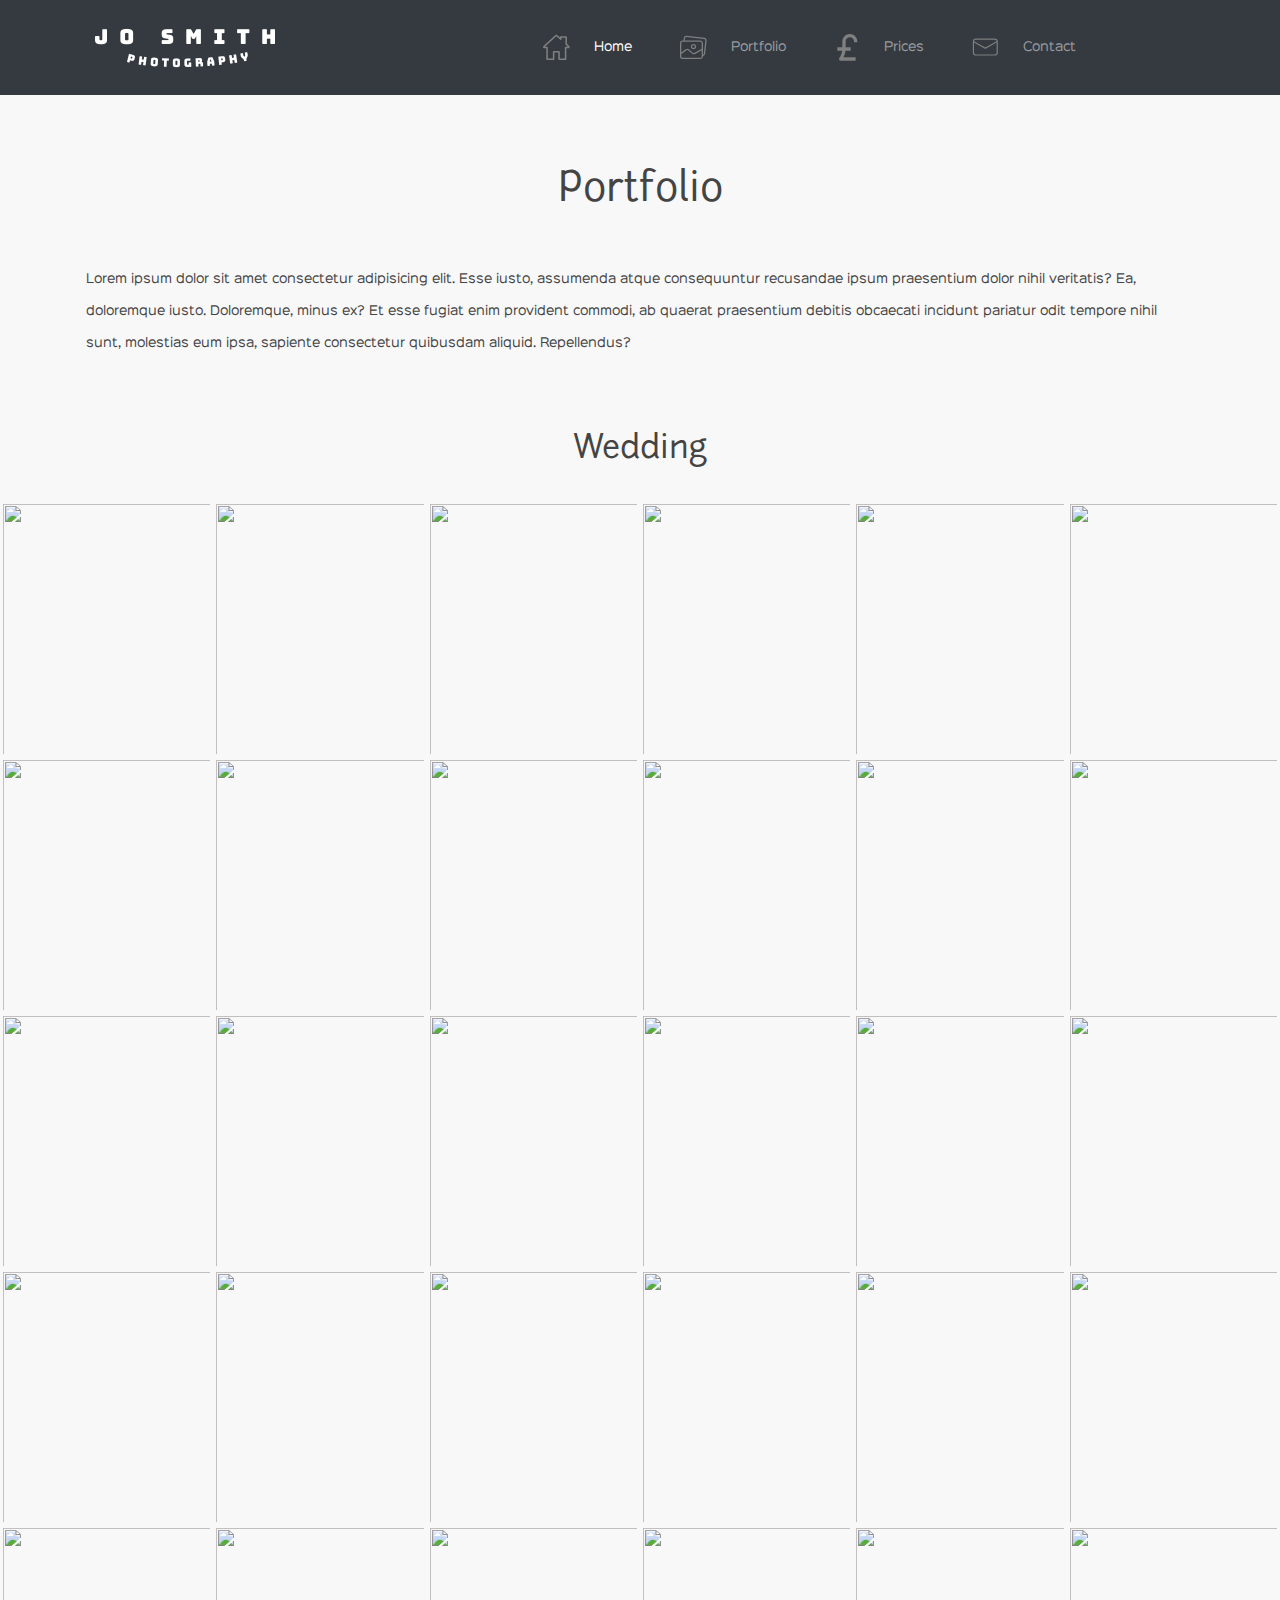
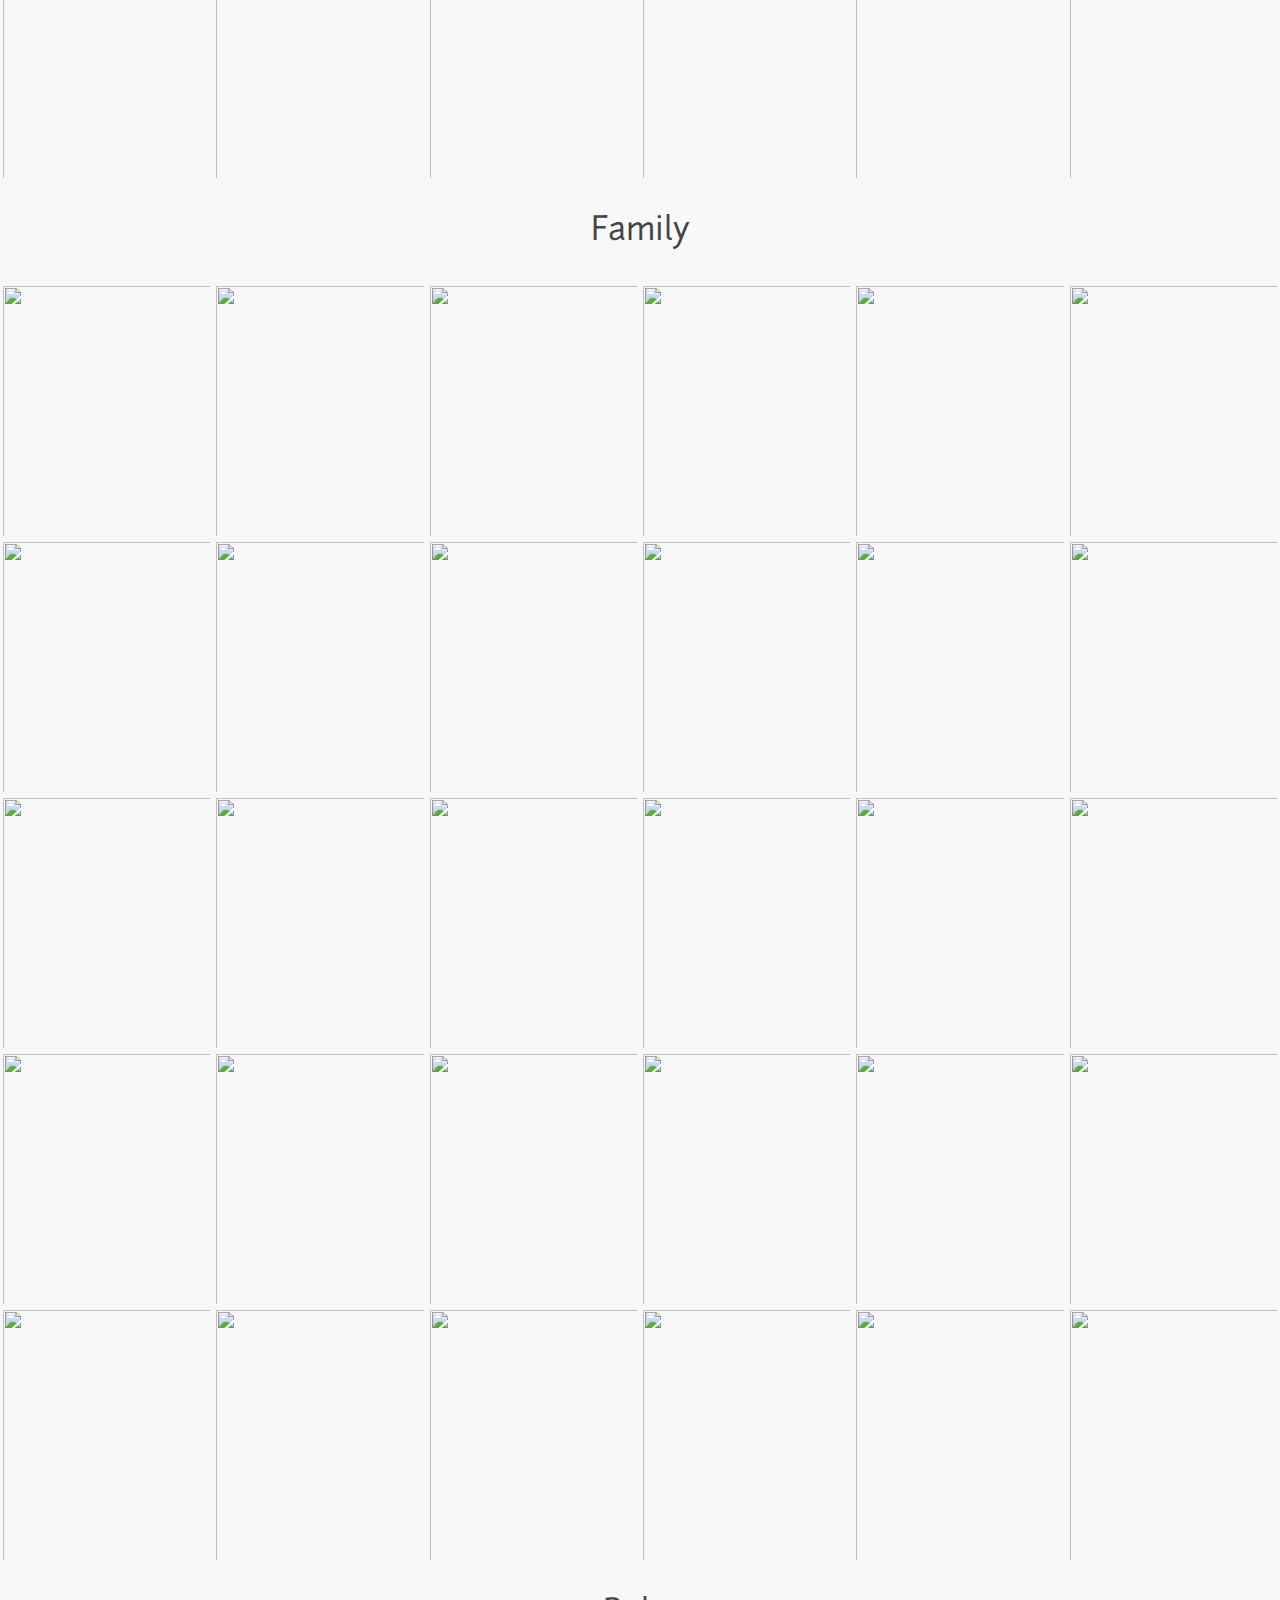
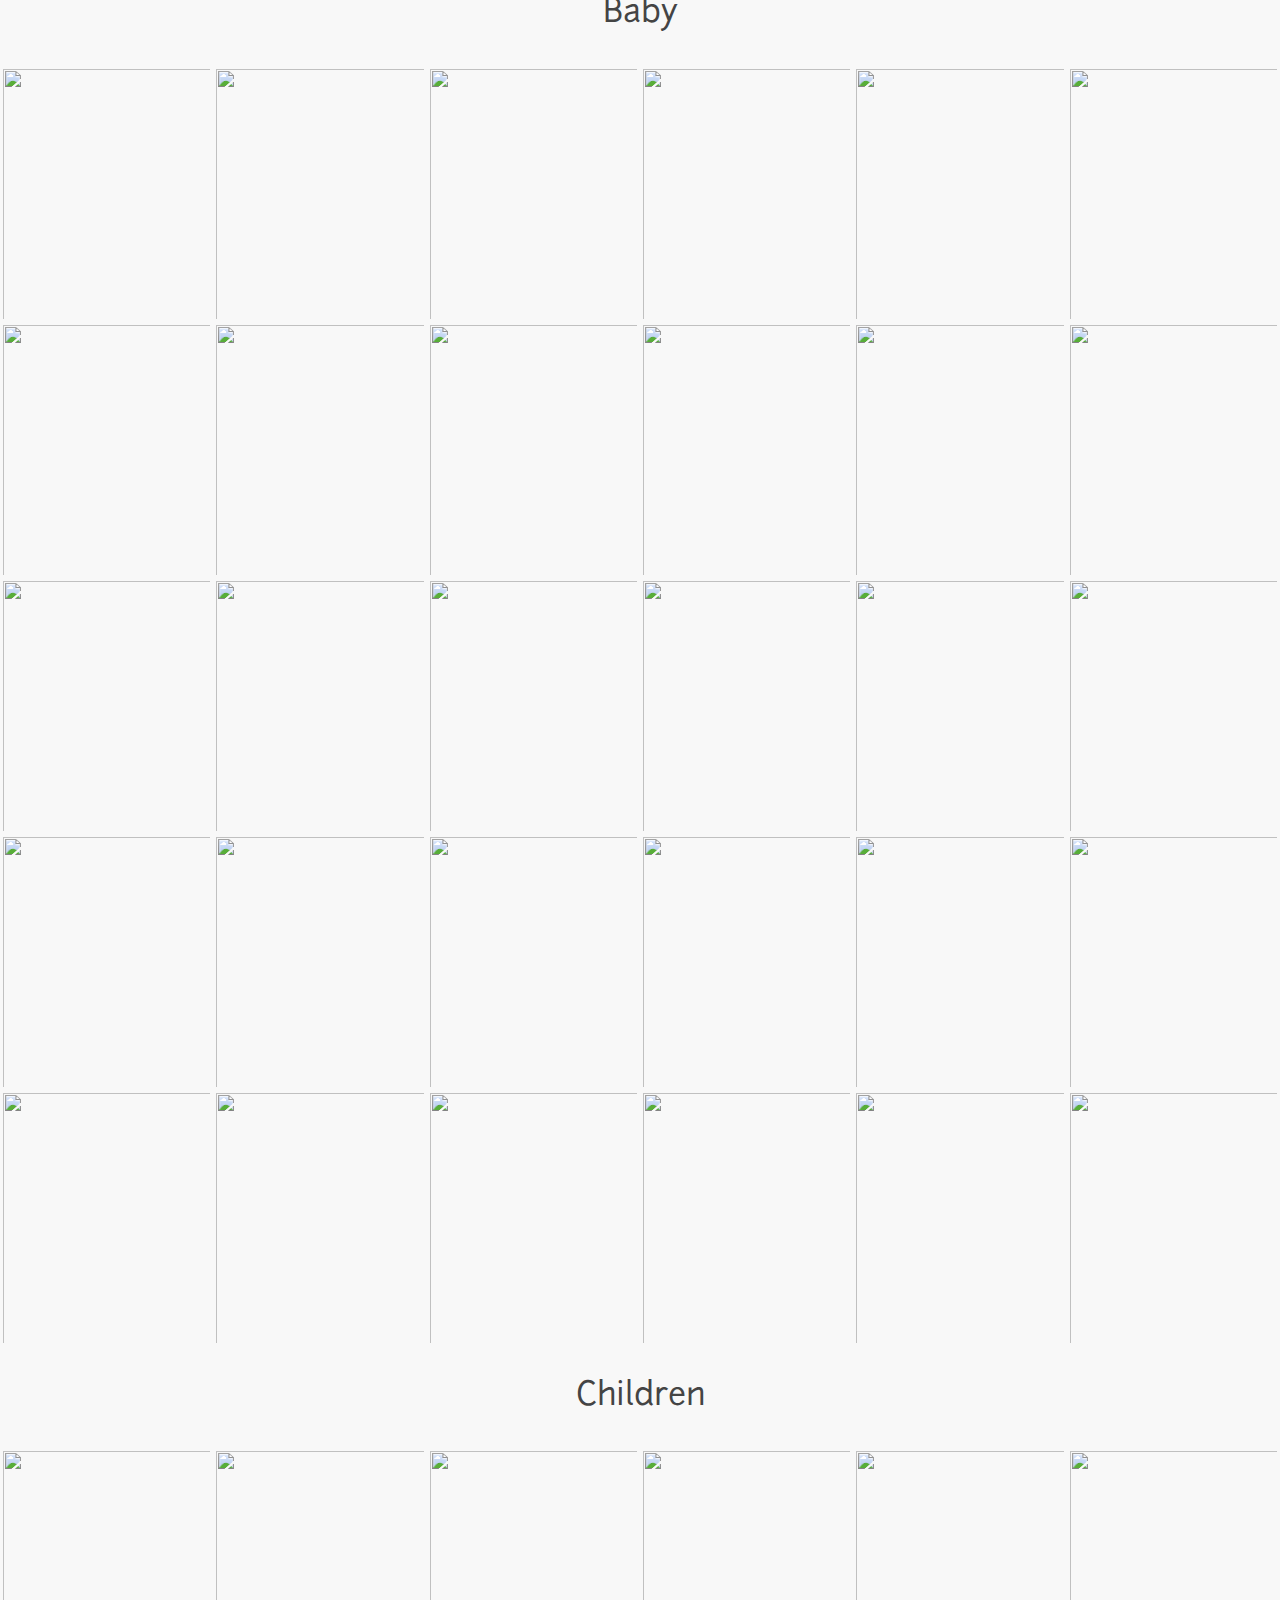
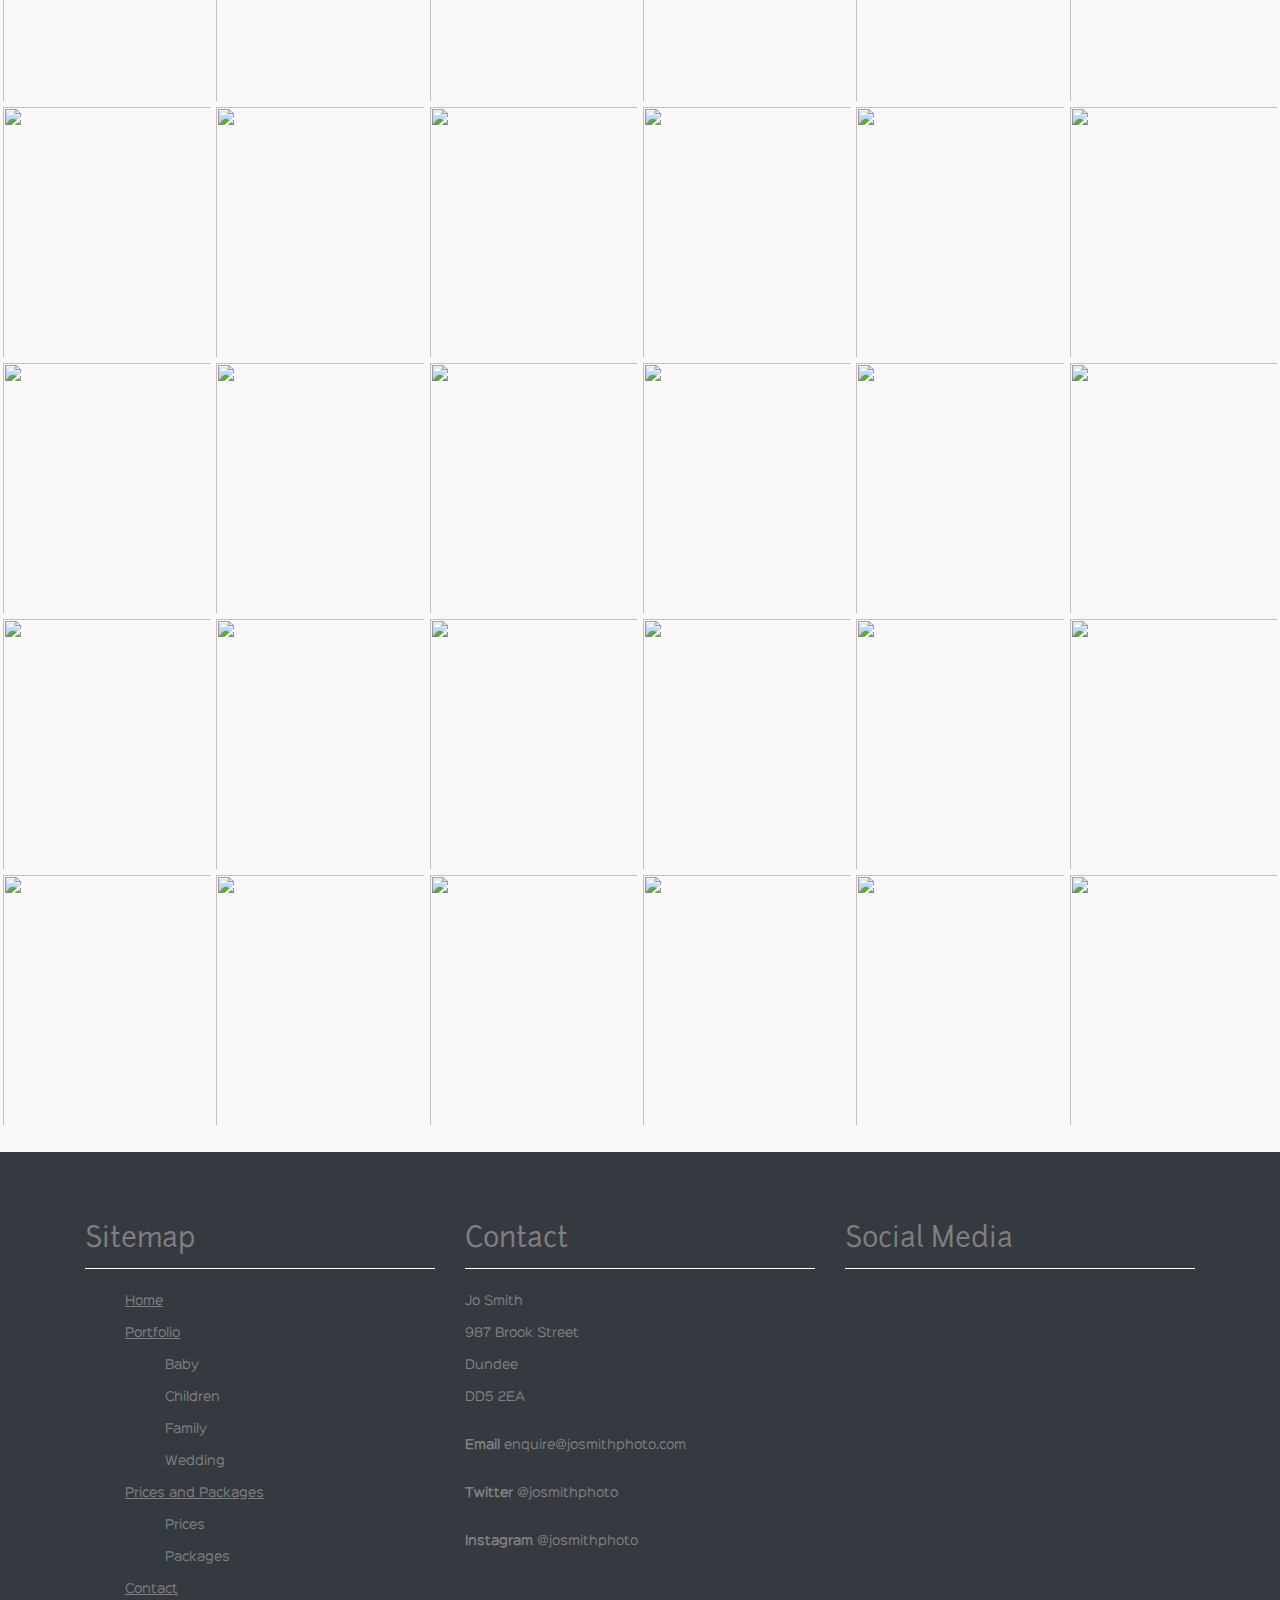
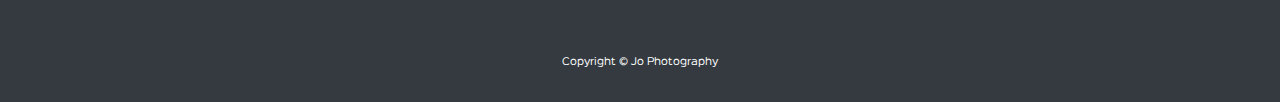
==== portfolio.html @ e22540ea "Add files via upload" ====
<!doctype html>
<html lang="en">

<head>
    <title>Title</title>
    <!-- Required meta tags -->
    <meta charset="utf-8">
    <meta name="viewport" content="width=device-width, initial-scale=1, shrink-to-fit=no">



    <!-- Font Awesome -->

    <!-- Place your kit's code here -->
    <script src="https://kit.fontawesome.com/e9a3241e33.js" crossorigin="anonymous"></script>
    <link rel="stylesheet" href="https://cdnjs.cloudflare.com/ajax/libs/font-awesome/4.7.0/css/font-awesome.min.css">

    <link rel="stylesheet" href="https://maxcdn.bootstrapcdn.com/font-awesome/4.7.0/css/font-awesome.min.css">
    <!-- Bootstrap CSS -->
    <link rel="stylesheet" href="https://stackpath.bootstrapcdn.com/bootstrap/4.4.1/css/bootstrap.min.css"
        integrity="sha384-Vkoo8x4CGsO3+Hhxv8T/Q5PaXtkKtu6ug5TOeNV6gBiFeWPGFN9MuhOf23Q9Ifjh" crossorigin="anonymous">
        <link rel="stylesheet" href="css/gallery.css">
    <link rel="stylesheet" href="css/style.css">

    <link rel="shortcut icon" type="image/jpg" href="img/favicon_16x16.ico" />
</head>

<body>




  <!-- NAVIGATION MENU -->
  <nav class="navbar navbar-expand-lg bg-dark navbar-dark py-2">
    <div class="container-xl">
      <a href="index.html" class="navbar-brand">
        <img class="rounded" src="img/logo.png" alt="">
      </a>
      <button class="navbar-toggler" data-toggle="collapse" data-target="#navbarCollapse" aria-controls="navbarCollapse"
        aria-expanded="false" aria-label="Toggle navigation">
        <span class="navbar-toggler-icon"></span>
      </button>
      <div class="collapse navbar-collapse" id="navbarCollapse">
        <ul class="navbar-nav  ml-auto">
          <li class="nav-item active py-2 px-3">
            <a href="index.html" class="nav-link">
              

              <svg height="35pt" width="35pt" version="1.1" id="Capa_1" xmlns="http://www.w3.org/2000/svg" xmlns:xlink="http://www.w3.org/1999/xlink" x="0px" y="0px"
              viewBox="0 0 512 512" style="enable-background:new 0 0 512 512;" xml:space="preserve">
           <g>
             <g>
               <path d="M503.401,228.884l-43.253-39.411V58.79c0-8.315-6.741-15.057-15.057-15.057H340.976c-8.315,0-15.057,6.741-15.057,15.057
                 v8.374l-52.236-47.597c-10.083-9.189-25.288-9.188-35.367-0.001L8.598,228.885c-8.076,7.36-10.745,18.7-6.799,28.889
                 c3.947,10.189,13.557,16.772,24.484,16.772h36.689v209.721c0,8.315,6.741,15.057,15.057,15.057h125.913
                 c8.315,0,15.057-6.741,15.057-15.057V356.931H293v127.337c0,8.315,6.741,15.057,15.057,15.057h125.908
                 c8.315,0,15.057-6.741,15.056-15.057V274.547h36.697c10.926,0,20.537-6.584,24.484-16.772
                 C514.147,247.585,511.479,236.245,503.401,228.884z M433.965,244.433c-8.315,0-15.057,6.741-15.057,15.057v209.721h-95.793
                 V341.874c0-8.315-6.742-15.057-15.057-15.057H203.942c-8.315,0-15.057,6.741-15.057,15.057v127.337h-95.8V259.49
                 c0-8.315-6.741-15.057-15.057-15.057H36.245l219.756-200.24l74.836,68.191c4.408,4.016,10.771,5.051,16.224,2.644
                 c5.454-2.41,8.973-7.812,8.973-13.774V73.847h74.002v122.276c0,4.237,1.784,8.276,4.916,11.13l40.803,37.18H433.965z"/>
             </g>
           </g>
           </svg> 
              



              Home</a>
          </li>
          <li class="nav-item py-2 px-3">
            <a href="portfolio.html" class="nav-link">
              
              <svg height="35pt" width="35pt" version="1.1" id="Capa_1" xmlns="http://www.w3.org/2000/svg" xmlns:xlink="http://www.w3.org/1999/xlink" x="0px" y="0px"
              viewBox="0 0 430.23 430.23" style="enable-background:new 0 0 430.23 430.23;" xml:space="preserve">
           <g>
             <g>
               <g>
                 <path d="M217.875,159.668c-24.237,0-43.886,19.648-43.886,43.886c0,24.237,19.648,43.886,43.886,43.886
                   c24.237,0,43.886-19.648,43.886-43.886C261.761,179.316,242.113,159.668,217.875,159.668z M217.875,226.541
                   c-12.696,0-22.988-10.292-22.988-22.988c0-12.696,10.292-22.988,22.988-22.988h0c12.696,0,22.988,10.292,22.988,22.988
                   C240.863,216.249,230.571,226.541,217.875,226.541z"/>
                 <path d="M392.896,59.357L107.639,26.966c-11.071-1.574-22.288,1.658-30.824,8.882c-8.535,6.618-14.006,16.428-15.151,27.167
                   l-5.224,42.841H40.243c-22.988,0-40.229,20.375-40.229,43.363V362.9c-0.579,21.921,16.722,40.162,38.644,40.741
                   c0.528,0.014,1.057,0.017,1.585,0.01h286.824c22.988,0,43.886-17.763,43.886-40.751v-8.359
                   c7.127-1.377,13.888-4.224,19.853-8.359c8.465-7.127,13.885-17.22,15.151-28.212l24.033-212.114
                   C432.44,82.815,415.905,62.088,392.896,59.357z M350.055,362.9c0,11.494-11.494,19.853-22.988,19.853H40.243
                   c-10.383,0.305-19.047-7.865-19.352-18.248c-0.016-0.535-0.009-1.07,0.021-1.605v-38.661l80.98-59.559
                   c9.728-7.469,23.43-6.805,32.392,1.567l56.947,50.155c8.648,7.261,19.534,11.32,30.825,11.494
                   c8.828,0.108,17.511-2.243,25.078-6.792l102.922-59.559V362.9z M350.055,236.99l-113.894,66.351
                   c-9.78,5.794-22.159,4.745-30.825-2.612l-57.469-50.678c-16.471-14.153-40.545-15.021-57.992-2.09l-68.963,50.155V149.219
                   c0-11.494,7.837-22.465,19.331-22.465h286.824c12.28,0.509,22.197,10.201,22.988,22.465V236.99z M409.112,103.035
                   c-0.007,0.069-0.013,0.139-0.021,0.208l-24.555,212.114c0.042,5.5-2.466,10.709-6.792,14.106c-2.09,2.09-6.792,3.135-6.792,4.18
                   V149.219c-0.825-23.801-20.077-42.824-43.886-43.363H77.337l4.702-40.751c1.02-5.277,3.779-10.059,7.837-13.584
                   c4.582-3.168,10.122-4.645,15.674-4.18l284.735,32.914C401.773,81.346,410.203,91.545,409.112,103.035z"/>
               </g>
             </g>
           </g>
                    </svg>   


              



              Portfolio</a>
          </li>
          <li class="nav-item py-2 px-3">
            <a href="prices.html" class="nav-link">
              
              <svg height="35pt" width="35pt" id="Capa_1" enable-background="new 0 0 448.941 448.941" height="512" viewBox="0 0 448.941 448.941" width="512" xmlns="http://www.w3.org/2000/svg"><path d="m392.824 140.294v-14.029c0-69.627-56.639-126.265-126.265-126.265s-126.265 56.638-126.265 126.265v98.206h-84.176v56.118h80.868c-6.576 44.438-22.877 86.906-48.096 124.73-5.741 8.604-6.275 19.674-1.397 28.799 4.891 9.125 14.399 14.824 24.743 14.824h252.529v-56.118h-204.249c17.078-35.365 28.03-73.228 32.892-112.235h87.18v-56.118h-84.176v-98.206c0-38.677 31.47-70.147 70.147-70.147s70.147 31.47 70.147 70.147v14.029z"/></svg>
              
              Prices</a>
          </li>
          <li class="nav-item py-2 px-3">
            <a href="contact.html" class="nav-link">
              
              <svg height="35pt" viewBox="-17 -101 560 560" width="35pt" xmlns="http://www.w3.org/2000/svg"><path d="m462.5-5.582031h-400c-34.511719.011719-62.484375 27.988281-62.5 62.5v233.371093c.015625 34.511719 27.988281 62.492188 62.5 62.5h400c34.511719-.007812 62.484375-27.988281 62.5-62.5v-233.371093c-.015625-34.511719-27.988281-62.488281-62.5-62.5zm-400 25h400c18.003906.046875 33.453125 12.824219 36.875 30.496093l-236.875 132.003907-236.875-132.003907c3.421875-17.671874 18.871094-30.449218 36.875-30.496093zm400 308.25h-400c-20.683594-.0625-37.441406-16.816407-37.5-37.5v-212l231.375 128.996093c1.875 1.03125 3.980469 1.59375 6.125 1.628907 2.152344.023437 4.265625-.539063 6.125-1.628907l231.375-128.996093v212c-.015625 20.703125-16.796875 37.480469-37.5 37.5zm0 0"/></svg>
              
              Contact</a>
          </li>
        </ul>
        <div class="nav-social">
            <a href="#"> <i class="fab fa-facebook-square fa-3x"></i></a>
            <a href="#"><i class="fab fa-instagram-square fa-3x"></i></a>
            <a href="#"><i class="fab fa-twitter-square fa-3x"></i></a>
          </div>
      </div>
    </div>
  </nav>
    <header id="portfolio">


        <div class="container">
            <h1 class="py-4 mt-5 text-center">Portfolio</h1>
            <div class="row py-4 px-3">
                
                <p>Lorem ipsum dolor sit amet consectetur adipisicing elit. Esse iusto, assumenda atque consequuntur recusandae ipsum praesentium dolor nihil veritatis? Ea, doloremque iusto. Doloremque, minus ex? Et esse fugiat enim provident commodi, ab quaerat praesentium debitis obcaecati incidunt pariatur odit tempore nihil sunt, molestias eum ipsa, sapiente consectetur quibusdam aliquid. Repellendus?</p> 
            </div>
        </div>













    </header>
    <main>








        <div id="gallery">


            <section>
                <h2 class="text-center py-3 my-3">Wedding</h2>
                <div class="container-fluid">
                    <div class="row">
                        <div class="col-6 col-md-3 col-sm-4 col-xl-2 co-xs-12 d-xl-inline gal-item">
                            <div class="box">
                                <a title="Amazing wedding" class="link-gallery">
                                    <img class="img-gallery" src="https://source.unsplash.com/random/748x501">
                                </a>
                            </div>
                        </div>
                        <div class="col-6 col-md-3 col-sm-4 col-xl-2 co-xs-12 d-xl-inline gal-item">
                            <div class="box">
                                <a title="Amazing wedding" class="link-gallery">
                                    <img class="img-gallery" src="https://source.unsplash.com/random/749502">
                                </a>
                            </div>
                        </div>
                        <div class="col-6 col-md-3 col-sm-4 col-xl-2 co-xs-12 d-xl-inline gal-item">
                            <div class="box">
                                <a title="Amazing wedding" class="link-gallery">
                                    <img class="img-gallery" src="https://source.unsplash.com/random/750x494">
                                </a>
                            </div>
                        </div>
                        <div class="col-6 col-md-3 col-sm-4 col-xl-2 co-xs-12 d-xl-inline gal-item">
                            <div class="box">
                                <a title="Amazing wedding" class="link-gallery">
                                    <img class="img-gallery" src="https://source.unsplash.com/random/750x495">
                                </a>
                            </div>
                        </div>
                        <div class="col-6 col-md-3 col-sm-4 col-xl-2 co-xs-12 d-xl-inline gal-item">
                            <div class="box">
                                <a title="Amazing wedding" class="link-gallery">
                                    <img class="img-gallery" src="https://source.unsplash.com/random/750x496">
                                </a>
                            </div>
                        </div>
                        <div class="col-6 col-md-3 col-sm-4 col-xl-2 co-xs-12 d-xl-inline gal-item">
                            <div class="box">
                                <a title="Amazing wedding" class="link-gallery">
                                    <img class="img-gallery" src="https://source.unsplash.com/random/750x497">
                                </a>
                            </div>
                        </div>
                        <div class="col-6 col-md-3 col-sm-4 col-xl-2 co-xs-12 d-xl-inline gal-item">
                            <div class="box">
                                <a title="Amazing wedding" class="link-gallery">
                                    <img class="img-gallery" src="https://source.unsplash.com/random/750x498">
                                </a>
                            </div>
                        </div>
                        <div class="col-6 col-md-3 col-sm-4 col-xl-2 co-xs-12 d-xl-inline gal-item">
                            <div class="box">
                                <a title="Amazing wedding" class="link-gallery">
                                    <img class="img-gallery" src="https://source.unsplash.com/random/750x499">
                                </a>
                            </div>
                        </div>                        
                        <div class="col-6 col-md-3 col-sm-4 col-xl-2 co-xs-12 d-xl-inline gal-item">
                            <div class="box">
                                <a title="Amazing wedding" class="link-gallery">
                                    <img class="img-gallery" src="https://source.unsplash.com/random/750x501">
                                </a>
                            </div>
                        </div>
                        <div class="col-6 col-md-3 col-sm-4 col-xl-2 co-xs-12 d-xl-inline gal-item">
                            <div class="box">
                                <a title="Amazing wedding" class="link-gallery">
                                    <img class="img-gallery" src="https://source.unsplash.com/random/750x502">
                                </a>
                            </div>
                        </div>
                        <div class="col-6 col-md-3 col-sm-4 col-xl-2 co-xs-12 d-xl-inline gal-item">
                            <div class="box">
                                <a title="Amazing wedding" class="link-gallery">
                                    <img class="img-gallery" src="https://source.unsplash.com/random/750x503">
                                </a>
                            </div>
                        </div>
                        <div class="col-6 col-md-3 col-sm-4 col-xl-2 co-xs-12 d-xl-inline gal-item">
                            <div class="box">
                                <a title="title" class="link-gallery">
                                    <img class="img-gallery" src="https://source.unsplash.com/random/750x504">
                                </a>
                            </div>
                        </div>
                        <div class="col-6 col-md-3 col-sm-4 col-xl-2 co-xs-12 d-xl-inline gal-item">
                            <div class="box">
                                <a title="title" class="link-gallery">
                                    <img class="img-gallery" src="https://source.unsplash.com/random/750x505">
                                </a>
                            </div>
                        </div>
                        <div class="col-6 col-md-3 col-sm-4 col-xl-2 co-xs-12 d-xl-inline gal-item">
                            <div class="box">
                                <a title="title" class="link-gallery">
                                    <img class="img-gallery" src="https://source.unsplash.com/random/750x506">
                                </a>
                            </div>
                        </div>
                        <div class="col-6 col-md-3 col-sm-4 col-xl-2 co-xs-12 d-xl-inline gal-item">
                            <div class="box">
                                <a title="title" class="link-gallery">
                                    <img class="img-gallery" src="https://source.unsplash.com/random/750x507">
                                </a>
                            </div>
                        </div>
                        <div class="col-6 col-md-3 col-sm-4 col-xl-2 co-xs-12 d-xl-inline gal-item">
                            <div class="box">
                                <a title="title" class="link-gallery">
                                    <img class="img-gallery" src="https://source.unsplash.com/random/750x508">
                                </a>
                            </div>
                        </div>
                        <div class="col-6 col-md-3 col-sm-4 col-xl-2 co-xs-12 d-xl-inline gal-item">
                            <div class="box">
                                <a title="title" class="link-gallery">
                                    <img class="img-gallery" src="https://source.unsplash.com/random/750x509">
                                </a>
                            </div>
                        </div>
                        <div class="col-6 col-md-3 col-sm-4 col-xl-2 co-xs-12 d-xl-inline gal-item">
                            <div class="box">
                                <a title="title" class="link-gallery">
                                    <img class="img-gallery" src="https://source.unsplash.com/random/750x510">
                                </a>
                            </div>
                        </div>
                        <div class="col-6 col-md-3 col-sm-4 col-xl-2 co-xs-12 d-xl-inline gal-item">
                            <div class="box">
                                <a title="title" class="link-gallery">
                                    <img class="img-gallery" src="https://source.unsplash.com/random/750x511">
                                </a>
                            </div>
                        </div>
                        <div class="col-6 col-md-3 col-sm-4 col-xl-2 co-xs-12 d-xl-inline gal-item">
                            <div class="box">
                                <a title="title" class="link-gallery">
                                    <img class="img-gallery" src="https://source.unsplash.com/random/750x512">
                                </a>
                            </div>
                        </div>
                        <div class="col-6 col-md-3 col-sm-4 col-xl-2 co-xs-12 d-xl-inline gal-item">
                            <div class="box">
                                <a title="title" class="link-gallery">
                                    <img class="img-gallery" src="https://source.unsplash.com/random/751x504">
                                </a>
                            </div>
                        </div>
                        <div class="col-6 col-md-3 col-sm-4 col-xl-2 co-xs-12 d-xl-inline gal-item">
                            <div class="box">
                                <a title="title" class="link-gallery">
                                    <img class="img-gallery" src="https://source.unsplash.com/random/752x504">
                                </a>
                            </div>
                        </div>
                        <div class="col-6 col-md-3 col-sm-4 col-xl-2 co-xs-12 d-xl-inline gal-item">
                            <div class="box">
                                <a title="title" class="link-gallery">
                                    <img class="img-gallery" src="https://source.unsplash.com/random/753x504">
                                </a>
                            </div>
                        </div>
                        <div class="col-6 col-md-3 col-sm-4 col-xl-2 co-xs-12 d-xl-inline gal-item">
                            <div class="box">
                                <a title="title" class="link-gallery">
                                    <img class="img-gallery" src="https://source.unsplash.com/random/750x504">
                                </a>
                            </div>
                        </div>
                        <div class="col-6 col-md-3 col-sm-4 col-xl-2 co-xs-12 d-xl-inline gal-item">
                            <div class="box">
                                <a title="title" class="link-gallery">
                                    <img class="img-gallery" src="https://source.unsplash.com/random/754x504">
                                </a>
                            </div>
                        </div>
                        <div class="col-6 col-md-3 col-sm-4 col-xl-2 co-xs-12 d-xl-inline gal-item">
                            <div class="box">
                                <a title="title" class="link-gallery">
                                    <img class="img-gallery" src="https://source.unsplash.com/random/755x504">
                                </a>
                            </div>
                        </div>
                        <div class="col-6 col-md-3 col-sm-4 col-xl-2 co-xs-12 d-xl-inline gal-item">
                            <div class="box">
                                <a title="title" class="link-gallery">
                                    <img class="img-gallery" src="https://source.unsplash.com/random/756x504">
                                </a>
                            </div>
                        </div>
                        <div class="col-6 col-md-3 col-sm-4 col-xl-2 co-xs-12 d-xl-inline gal-item">
                            <div class="box">
                                <a title="title" class="link-gallery">
                                    <img class="img-gallery" src="https://source.unsplash.com/random/757x504">
                                </a>
                            </div>
                        </div>
                        <div class="col-6 col-md-3 col-sm-4 col-xl-2 co-xs-12 d-xl-inline gal-item">
                            <div class="box">
                                <a title="title" class="link-gallery">
                                    <img class="img-gallery" src="https://source.unsplash.com/random/758x504">
                                </a>
                            </div>
                        </div>
                        <div class="col-6 col-md-3 col-sm-4 col-xl-2 co-xs-12 d-xl-inline gal-item">
                            <div class="box">
                                <a title="title" class="link-gallery">
                                    <img class="img-gallery" src="https://source.unsplash.com/random/759x504">
                                </a>
                            </div>
                        </div>
                    </div>
                </div>
            </section>



            <section>
                <h2 class="text-center py-3 my-3">Family</h2>
                <div class="container-fluid">
                    <div class="row">
                        <div class="col-6 col-md-3 col-sm-4 col-xl-2 co-xs-12 d-xl-inline gal-item">
                            <div class="box">
                                <a title="Amazing wedding" class="link-gallery">
                                    <img class="img-gallery" src="https://source.unsplash.com/random/748x501">
                                </a>
                            </div>
                        </div>
                        <div class="col-6 col-md-3 col-sm-4 col-xl-2 co-xs-12 d-xl-inline gal-item">
                            <div class="box">
                                <a title="Amazing wedding" class="link-gallery">
                                    <img class="img-gallery" src="https://source.unsplash.com/random/749502">
                                </a>
                            </div>
                        </div>
                        <div class="col-6 col-md-3 col-sm-4 col-xl-2 co-xs-12 d-xl-inline gal-item">
                            <div class="box">
                                <a title="Amazing wedding" class="link-gallery">
                                    <img class="img-gallery" src="https://source.unsplash.com/random/750x494">
                                </a>
                            </div>
                        </div>
                        <div class="col-6 col-md-3 col-sm-4 col-xl-2 co-xs-12 d-xl-inline gal-item">
                            <div class="box">
                                <a title="Amazing wedding" class="link-gallery">
                                    <img class="img-gallery" src="https://source.unsplash.com/random/750x495">
                                </a>
                            </div>
                        </div>
                        <div class="col-6 col-md-3 col-sm-4 col-xl-2 co-xs-12 d-xl-inline gal-item">
                            <div class="box">
                                <a title="Amazing wedding" class="link-gallery">
                                    <img class="img-gallery" src="https://source.unsplash.com/random/750x496">
                                </a>
                            </div>
                        </div>
                        <div class="col-6 col-md-3 col-sm-4 col-xl-2 co-xs-12 d-xl-inline gal-item">
                            <div class="box">
                                <a title="Amazing wedding" class="link-gallery">
                                    <img class="img-gallery" src="https://source.unsplash.com/random/750x497">
                                </a>
                            </div>
                        </div>
                        <div class="col-6 col-md-3 col-sm-4 col-xl-2 co-xs-12 d-xl-inline gal-item">
                            <div class="box">
                                <a title="Amazing wedding" class="link-gallery">
                                    <img class="img-gallery" src="https://source.unsplash.com/random/750x498">
                                </a>
                            </div>
                        </div>
                        <div class="col-6 col-md-3 col-sm-4 col-xl-2 co-xs-12 d-xl-inline gal-item">
                            <div class="box">
                                <a title="Amazing wedding" class="link-gallery">
                                    <img class="img-gallery" src="https://source.unsplash.com/random/750x499">
                                </a>
                            </div>
                        </div>                        
                        <div class="col-6 col-md-3 col-sm-4 col-xl-2 co-xs-12 d-xl-inline gal-item">
                            <div class="box">
                                <a title="Amazing wedding" class="link-gallery">
                                    <img class="img-gallery" src="https://source.unsplash.com/random/750x501">
                                </a>
                            </div>
                        </div>
                        <div class="col-6 col-md-3 col-sm-4 col-xl-2 co-xs-12 d-xl-inline gal-item">
                            <div class="box">
                                <a title="Amazing wedding" class="link-gallery">
                                    <img class="img-gallery" src="https://source.unsplash.com/random/750x502">
                                </a>
                            </div>
                        </div>
                        <div class="col-6 col-md-3 col-sm-4 col-xl-2 co-xs-12 d-xl-inline gal-item">
                            <div class="box">
                                <a title="Amazing wedding" class="link-gallery">
                                    <img class="img-gallery" src="https://source.unsplash.com/random/750x503">
                                </a>
                            </div>
                        </div>
                        <div class="col-6 col-md-3 col-sm-4 col-xl-2 co-xs-12 d-xl-inline gal-item">
                            <div class="box">
                                <a title="title" class="link-gallery">
                                    <img class="img-gallery" src="https://source.unsplash.com/random/750x504">
                                </a>
                            </div>
                        </div>
                        <div class="col-6 col-md-3 col-sm-4 col-xl-2 co-xs-12 d-xl-inline gal-item">
                            <div class="box">
                                <a title="title" class="link-gallery">
                                    <img class="img-gallery" src="https://source.unsplash.com/random/750x505">
                                </a>
                            </div>
                        </div>
                        <div class="col-6 col-md-3 col-sm-4 col-xl-2 co-xs-12 d-xl-inline gal-item">
                            <div class="box">
                                <a title="title" class="link-gallery">
                                    <img class="img-gallery" src="https://source.unsplash.com/random/750x506">
                                </a>
                            </div>
                        </div>
                        <div class="col-6 col-md-3 col-sm-4 col-xl-2 co-xs-12 d-xl-inline gal-item">
                            <div class="box">
                                <a title="title" class="link-gallery">
                                    <img class="img-gallery" src="https://source.unsplash.com/random/750x507">
                                </a>
                            </div>
                        </div>
                        <div class="col-6 col-md-3 col-sm-4 col-xl-2 co-xs-12 d-xl-inline gal-item">
                            <div class="box">
                                <a title="title" class="link-gallery">
                                    <img class="img-gallery" src="https://source.unsplash.com/random/750x508">
                                </a>
                            </div>
                        </div>
                        <div class="col-6 col-md-3 col-sm-4 col-xl-2 co-xs-12 d-xl-inline gal-item">
                            <div class="box">
                                <a title="title" class="link-gallery">
                                    <img class="img-gallery" src="https://source.unsplash.com/random/750x509">
                                </a>
                            </div>
                        </div>
                        <div class="col-6 col-md-3 col-sm-4 col-xl-2 co-xs-12 d-xl-inline gal-item">
                            <div class="box">
                                <a title="title" class="link-gallery">
                                    <img class="img-gallery" src="https://source.unsplash.com/random/750x510">
                                </a>
                            </div>
                        </div>
                        <div class="col-6 col-md-3 col-sm-4 col-xl-2 co-xs-12 d-xl-inline gal-item">
                            <div class="box">
                                <a title="title" class="link-gallery">
                                    <img class="img-gallery" src="https://source.unsplash.com/random/750x511">
                                </a>
                            </div>
                        </div>
                        <div class="col-6 col-md-3 col-sm-4 col-xl-2 co-xs-12 d-xl-inline gal-item">
                            <div class="box">
                                <a title="title" class="link-gallery">
                                    <img class="img-gallery" src="https://source.unsplash.com/random/750x512">
                                </a>
                            </div>
                        </div>
                        <div class="col-6 col-md-3 col-sm-4 col-xl-2 co-xs-12 d-xl-inline gal-item">
                            <div class="box">
                                <a title="title" class="link-gallery">
                                    <img class="img-gallery" src="https://source.unsplash.com/random/751x504">
                                </a>
                            </div>
                        </div>
                        <div class="col-6 col-md-3 col-sm-4 col-xl-2 co-xs-12 d-xl-inline gal-item">
                            <div class="box">
                                <a title="title" class="link-gallery">
                                    <img class="img-gallery" src="https://source.unsplash.com/random/752x504">
                                </a>
                            </div>
                        </div>
                        <div class="col-6 col-md-3 col-sm-4 col-xl-2 co-xs-12 d-xl-inline gal-item">
                            <div class="box">
                                <a title="title" class="link-gallery">
                                    <img class="img-gallery" src="https://source.unsplash.com/random/753x504">
                                </a>
                            </div>
                        </div>
                        <div class="col-6 col-md-3 col-sm-4 col-xl-2 co-xs-12 d-xl-inline gal-item">
                            <div class="box">
                                <a title="title" class="link-gallery">
                                    <img class="img-gallery" src="https://source.unsplash.com/random/750x504">
                                </a>
                            </div>
                        </div>
                        <div class="col-6 col-md-3 col-sm-4 col-xl-2 co-xs-12 d-xl-inline gal-item">
                            <div class="box">
                                <a title="title" class="link-gallery">
                                    <img class="img-gallery" src="https://source.unsplash.com/random/754x504">
                                </a>
                            </div>
                        </div>
                        <div class="col-6 col-md-3 col-sm-4 col-xl-2 co-xs-12 d-xl-inline gal-item">
                            <div class="box">
                                <a title="title" class="link-gallery">
                                    <img class="img-gallery" src="https://source.unsplash.com/random/755x504">
                                </a>
                            </div>
                        </div>
                        <div class="col-6 col-md-3 col-sm-4 col-xl-2 co-xs-12 d-xl-inline gal-item">
                            <div class="box">
                                <a title="title" class="link-gallery">
                                    <img class="img-gallery" src="https://source.unsplash.com/random/756x504">
                                </a>
                            </div>
                        </div>
                        <div class="col-6 col-md-3 col-sm-4 col-xl-2 co-xs-12 d-xl-inline gal-item">
                            <div class="box">
                                <a title="title" class="link-gallery">
                                    <img class="img-gallery" src="https://source.unsplash.com/random/757x504">
                                </a>
                            </div>
                        </div>
                        <div class="col-6 col-md-3 col-sm-4 col-xl-2 co-xs-12 d-xl-inline gal-item">
                            <div class="box">
                                <a title="title" class="link-gallery">
                                    <img class="img-gallery" src="https://source.unsplash.com/random/758x504">
                                </a>
                            </div>
                        </div>
                        <div class="col-6 col-md-3 col-sm-4 col-xl-2 co-xs-12 d-xl-inline gal-item">
                            <div class="box">
                                <a title="title" class="link-gallery">
                                    <img class="img-gallery" src="https://source.unsplash.com/random/759x504">
                                </a>
                            </div>
                        </div>
                    </div>
                </div>
            </section>




            
            <section>
                <h2 class="text-center py-3 my-3">Baby</h2>
                <div class="container-fluid">
                    <div class="row">
                        <div class="col-6 col-md-3 col-sm-4 col-xl-2 co-xs-12 d-xl-inline gal-item">
                            <div class="box">
                                <a title="Amazing wedding" class="link-gallery">
                                    <img class="img-gallery" src="https://source.unsplash.com/random/748x501">
                                </a>
                            </div>
                        </div>
                        <div class="col-6 col-md-3 col-sm-4 col-xl-2 co-xs-12 d-xl-inline gal-item">
                            <div class="box">
                                <a title="Amazing wedding" class="link-gallery">
                                    <img class="img-gallery" src="https://source.unsplash.com/random/749502">
                                </a>
                            </div>
                        </div>
                        <div class="col-6 col-md-3 col-sm-4 col-xl-2 co-xs-12 d-xl-inline gal-item">
                            <div class="box">
                                <a title="Amazing wedding" class="link-gallery">
                                    <img class="img-gallery" src="https://source.unsplash.com/random/750x494">
                                </a>
                            </div>
                        </div>
                        <div class="col-6 col-md-3 col-sm-4 col-xl-2 co-xs-12 d-xl-inline gal-item">
                            <div class="box">
                                <a title="Amazing wedding" class="link-gallery">
                                    <img class="img-gallery" src="https://source.unsplash.com/random/750x495">
                                </a>
                            </div>
                        </div>
                        <div class="col-6 col-md-3 col-sm-4 col-xl-2 co-xs-12 d-xl-inline gal-item">
                            <div class="box">
                                <a title="Amazing wedding" class="link-gallery">
                                    <img class="img-gallery" src="https://source.unsplash.com/random/750x496">
                                </a>
                            </div>
                        </div>
                        <div class="col-6 col-md-3 col-sm-4 col-xl-2 co-xs-12 d-xl-inline gal-item">
                            <div class="box">
                                <a title="Amazing wedding" class="link-gallery">
                                    <img class="img-gallery" src="https://source.unsplash.com/random/750x497">
                                </a>
                            </div>
                        </div>
                        <div class="col-6 col-md-3 col-sm-4 col-xl-2 co-xs-12 d-xl-inline gal-item">
                            <div class="box">
                                <a title="Amazing wedding" class="link-gallery">
                                    <img class="img-gallery" src="https://source.unsplash.com/random/750x498">
                                </a>
                            </div>
                        </div>
                        <div class="col-6 col-md-3 col-sm-4 col-xl-2 co-xs-12 d-xl-inline gal-item">
                            <div class="box">
                                <a title="Amazing wedding" class="link-gallery">
                                    <img class="img-gallery" src="https://source.unsplash.com/random/750x499">
                                </a>
                            </div>
                        </div>                        
                        <div class="col-6 col-md-3 col-sm-4 col-xl-2 co-xs-12 d-xl-inline gal-item">
                            <div class="box">
                                <a title="Amazing wedding" class="link-gallery">
                                    <img class="img-gallery" src="https://source.unsplash.com/random/750x501">
                                </a>
                            </div>
                        </div>
                        <div class="col-6 col-md-3 col-sm-4 col-xl-2 co-xs-12 d-xl-inline gal-item">
                            <div class="box">
                                <a title="Amazing wedding" class="link-gallery">
                                    <img class="img-gallery" src="https://source.unsplash.com/random/750x502">
                                </a>
                            </div>
                        </div>
                        <div class="col-6 col-md-3 col-sm-4 col-xl-2 co-xs-12 d-xl-inline gal-item">
                            <div class="box">
                                <a title="Amazing wedding" class="link-gallery">
                                    <img class="img-gallery" src="https://source.unsplash.com/random/750x503">
                                </a>
                            </div>
                        </div>
                        <div class="col-6 col-md-3 col-sm-4 col-xl-2 co-xs-12 d-xl-inline gal-item">
                            <div class="box">
                                <a title="title" class="link-gallery">
                                    <img class="img-gallery" src="https://source.unsplash.com/random/750x504">
                                </a>
                            </div>
                        </div>
                        <div class="col-6 col-md-3 col-sm-4 col-xl-2 co-xs-12 d-xl-inline gal-item">
                            <div class="box">
                                <a title="title" class="link-gallery">
                                    <img class="img-gallery" src="https://source.unsplash.com/random/750x505">
                                </a>
                            </div>
                        </div>
                        <div class="col-6 col-md-3 col-sm-4 col-xl-2 co-xs-12 d-xl-inline gal-item">
                            <div class="box">
                                <a title="title" class="link-gallery">
                                    <img class="img-gallery" src="https://source.unsplash.com/random/750x506">
                                </a>
                            </div>
                        </div>
                        <div class="col-6 col-md-3 col-sm-4 col-xl-2 co-xs-12 d-xl-inline gal-item">
                            <div class="box">
                                <a title="title" class="link-gallery">
                                    <img class="img-gallery" src="https://source.unsplash.com/random/750x507">
                                </a>
                            </div>
                        </div>
                        <div class="col-6 col-md-3 col-sm-4 col-xl-2 co-xs-12 d-xl-inline gal-item">
                            <div class="box">
                                <a title="title" class="link-gallery">
                                    <img class="img-gallery" src="https://source.unsplash.com/random/750x508">
                                </a>
                            </div>
                        </div>
                        <div class="col-6 col-md-3 col-sm-4 col-xl-2 co-xs-12 d-xl-inline gal-item">
                            <div class="box">
                                <a title="title" class="link-gallery">
                                    <img class="img-gallery" src="https://source.unsplash.com/random/750x509">
                                </a>
                            </div>
                        </div>
                        <div class="col-6 col-md-3 col-sm-4 col-xl-2 co-xs-12 d-xl-inline gal-item">
                            <div class="box">
                                <a title="title" class="link-gallery">
                                    <img class="img-gallery" src="https://source.unsplash.com/random/750x510">
                                </a>
                            </div>
                        </div>
                        <div class="col-6 col-md-3 col-sm-4 col-xl-2 co-xs-12 d-xl-inline gal-item">
                            <div class="box">
                                <a title="title" class="link-gallery">
                                    <img class="img-gallery" src="https://source.unsplash.com/random/750x511">
                                </a>
                            </div>
                        </div>
                        <div class="col-6 col-md-3 col-sm-4 col-xl-2 co-xs-12 d-xl-inline gal-item">
                            <div class="box">
                                <a title="title" class="link-gallery">
                                    <img class="img-gallery" src="https://source.unsplash.com/random/750x512">
                                </a>
                            </div>
                        </div>
                        <div class="col-6 col-md-3 col-sm-4 col-xl-2 co-xs-12 d-xl-inline gal-item">
                            <div class="box">
                                <a title="title" class="link-gallery">
                                    <img class="img-gallery" src="https://source.unsplash.com/random/751x504">
                                </a>
                            </div>
                        </div>
                        <div class="col-6 col-md-3 col-sm-4 col-xl-2 co-xs-12 d-xl-inline gal-item">
                            <div class="box">
                                <a title="title" class="link-gallery">
                                    <img class="img-gallery" src="https://source.unsplash.com/random/752x504">
                                </a>
                            </div>
                        </div>
                        <div class="col-6 col-md-3 col-sm-4 col-xl-2 co-xs-12 d-xl-inline gal-item">
                            <div class="box">
                                <a title="title" class="link-gallery">
                                    <img class="img-gallery" src="https://source.unsplash.com/random/753x504">
                                </a>
                            </div>
                        </div>
                        <div class="col-6 col-md-3 col-sm-4 col-xl-2 co-xs-12 d-xl-inline gal-item">
                            <div class="box">
                                <a title="title" class="link-gallery">
                                    <img class="img-gallery" src="https://source.unsplash.com/random/750x504">
                                </a>
                            </div>
                        </div>
                        <div class="col-6 col-md-3 col-sm-4 col-xl-2 co-xs-12 d-xl-inline gal-item">
                            <div class="box">
                                <a title="title" class="link-gallery">
                                    <img class="img-gallery" src="https://source.unsplash.com/random/754x504">
                                </a>
                            </div>
                        </div>
                        <div class="col-6 col-md-3 col-sm-4 col-xl-2 co-xs-12 d-xl-inline gal-item">
                            <div class="box">
                                <a title="title" class="link-gallery">
                                    <img class="img-gallery" src="https://source.unsplash.com/random/755x504">
                                </a>
                            </div>
                        </div>
                        <div class="col-6 col-md-3 col-sm-4 col-xl-2 co-xs-12 d-xl-inline gal-item">
                            <div class="box">
                                <a title="title" class="link-gallery">
                                    <img class="img-gallery" src="https://source.unsplash.com/random/756x504">
                                </a>
                            </div>
                        </div>
                        <div class="col-6 col-md-3 col-sm-4 col-xl-2 co-xs-12 d-xl-inline gal-item">
                            <div class="box">
                                <a title="title" class="link-gallery">
                                    <img class="img-gallery" src="https://source.unsplash.com/random/757x504">
                                </a>
                            </div>
                        </div>
                        <div class="col-6 col-md-3 col-sm-4 col-xl-2 co-xs-12 d-xl-inline gal-item">
                            <div class="box">
                                <a title="title" class="link-gallery">
                                    <img class="img-gallery" src="https://source.unsplash.com/random/758x504">
                                </a>
                            </div>
                        </div>
                        <div class="col-6 col-md-3 col-sm-4 col-xl-2 co-xs-12 d-xl-inline gal-item">
                            <div class="box">
                                <a title="title" class="link-gallery">
                                    <img class="img-gallery" src="https://source.unsplash.com/random/759x504">
                                </a>
                            </div>
                        </div>
                    </div>
                </div>
            </section>




            
            <section>
                <h2 class="text-center py-3 my-3">Children</h2>
                <div class="container-fluid">
                    <div class="row">
                        <div class="col-6 col-md-3 col-sm-4 col-xl-2 co-xs-12 d-xl-inline gal-item">
                            <div class="box">
                                <a title="Amazing wedding" class="link-gallery">
                                    <img class="img-gallery" src="https://source.unsplash.com/random/748x501">
                                </a>
                            </div>
                        </div>
                        <div class="col-6 col-md-3 col-sm-4 col-xl-2 co-xs-12 d-xl-inline gal-item">
                            <div class="box">
                                <a title="Amazing wedding" class="link-gallery">
                                    <img class="img-gallery" src="https://source.unsplash.com/random/749502">
                                </a>
                            </div>
                        </div>
                        <div class="col-6 col-md-3 col-sm-4 col-xl-2 co-xs-12 d-xl-inline gal-item">
                            <div class="box">
                                <a title="Amazing wedding" class="link-gallery">
                                    <img class="img-gallery" src="https://source.unsplash.com/random/750x494">
                                </a>
                            </div>
                        </div>
                        <div class="col-6 col-md-3 col-sm-4 col-xl-2 co-xs-12 d-xl-inline gal-item">
                            <div class="box">
                                <a title="Amazing wedding" class="link-gallery">
                                    <img class="img-gallery" src="https://source.unsplash.com/random/750x495">
                                </a>
                            </div>
                        </div>
                        <div class="col-6 col-md-3 col-sm-4 col-xl-2 co-xs-12 d-xl-inline gal-item">
                            <div class="box">
                                <a title="Amazing wedding" class="link-gallery">
                                    <img class="img-gallery" src="https://source.unsplash.com/random/750x496">
                                </a>
                            </div>
                        </div>
                        <div class="col-6 col-md-3 col-sm-4 col-xl-2 co-xs-12 d-xl-inline gal-item">
                            <div class="box">
                                <a title="Amazing wedding" class="link-gallery">
                                    <img class="img-gallery" src="https://source.unsplash.com/random/750x497">
                                </a>
                            </div>
                        </div>
                        <div class="col-6 col-md-3 col-sm-4 col-xl-2 co-xs-12 d-xl-inline gal-item">
                            <div class="box">
                                <a title="Amazing wedding" class="link-gallery">
                                    <img class="img-gallery" src="https://source.unsplash.com/random/750x498">
                                </a>
                            </div>
                        </div>
                        <div class="col-6 col-md-3 col-sm-4 col-xl-2 co-xs-12 d-xl-inline gal-item">
                            <div class="box">
                                <a title="Amazing wedding" class="link-gallery">
                                    <img class="img-gallery" src="https://source.unsplash.com/random/750x499">
                                </a>
                            </div>
                        </div>                        
                        <div class="col-6 col-md-3 col-sm-4 col-xl-2 co-xs-12 d-xl-inline gal-item">
                            <div class="box">
                                <a title="Amazing wedding" class="link-gallery">
                                    <img class="img-gallery" src="https://source.unsplash.com/random/750x501">
                                </a>
                            </div>
                        </div>
                        <div class="col-6 col-md-3 col-sm-4 col-xl-2 co-xs-12 d-xl-inline gal-item">
                            <div class="box">
                                <a title="Amazing wedding" class="link-gallery">
                                    <img class="img-gallery" src="https://source.unsplash.com/random/750x502">
                                </a>
                            </div>
                        </div>
                        <div class="col-6 col-md-3 col-sm-4 col-xl-2 co-xs-12 d-xl-inline gal-item">
                            <div class="box">
                                <a title="Amazing wedding" class="link-gallery">
                                    <img class="img-gallery" src="https://source.unsplash.com/random/750x503">
                                </a>
                            </div>
                        </div>
                        <div class="col-6 col-md-3 col-sm-4 col-xl-2 co-xs-12 d-xl-inline gal-item">
                            <div class="box">
                                <a title="title" class="link-gallery">
                                    <img class="img-gallery" src="https://source.unsplash.com/random/750x504">
                                </a>
                            </div>
                        </div>
                        <div class="col-6 col-md-3 col-sm-4 col-xl-2 co-xs-12 d-xl-inline gal-item">
                            <div class="box">
                                <a title="title" class="link-gallery">
                                    <img class="img-gallery" src="https://source.unsplash.com/random/750x505">
                                </a>
                            </div>
                        </div>
                        <div class="col-6 col-md-3 col-sm-4 col-xl-2 co-xs-12 d-xl-inline gal-item">
                            <div class="box">
                                <a title="title" class="link-gallery">
                                    <img class="img-gallery" src="https://source.unsplash.com/random/750x506">
                                </a>
                            </div>
                        </div>
                        <div class="col-6 col-md-3 col-sm-4 col-xl-2 co-xs-12 d-xl-inline gal-item">
                            <div class="box">
                                <a title="title" class="link-gallery">
                                    <img class="img-gallery" src="https://source.unsplash.com/random/750x507">
                                </a>
                            </div>
                        </div>
                        <div class="col-6 col-md-3 col-sm-4 col-xl-2 co-xs-12 d-xl-inline gal-item">
                            <div class="box">
                                <a title="title" class="link-gallery">
                                    <img class="img-gallery" src="https://source.unsplash.com/random/750x508">
                                </a>
                            </div>
                        </div>
                        <div class="col-6 col-md-3 col-sm-4 col-xl-2 co-xs-12 d-xl-inline gal-item">
                            <div class="box">
                                <a title="title" class="link-gallery">
                                    <img class="img-gallery" src="https://source.unsplash.com/random/750x509">
                                </a>
                            </div>
                        </div>
                        <div class="col-6 col-md-3 col-sm-4 col-xl-2 co-xs-12 d-xl-inline gal-item">
                            <div class="box">
                                <a title="title" class="link-gallery">
                                    <img class="img-gallery" src="https://source.unsplash.com/random/750x510">
                                </a>
                            </div>
                        </div>
                        <div class="col-6 col-md-3 col-sm-4 col-xl-2 co-xs-12 d-xl-inline gal-item">
                            <div class="box">
                                <a title="title" class="link-gallery">
                                    <img class="img-gallery" src="https://source.unsplash.com/random/750x511">
                                </a>
                            </div>
                        </div>
                        <div class="col-6 col-md-3 col-sm-4 col-xl-2 co-xs-12 d-xl-inline gal-item">
                            <div class="box">
                                <a title="title" class="link-gallery">
                                    <img class="img-gallery" src="https://source.unsplash.com/random/750x512">
                                </a>
                            </div>
                        </div>
                        <div class="col-6 col-md-3 col-sm-4 col-xl-2 co-xs-12 d-xl-inline gal-item">
                            <div class="box">
                                <a title="title" class="link-gallery">
                                    <img class="img-gallery" src="https://source.unsplash.com/random/751x504">
                                </a>
                            </div>
                        </div>
                        <div class="col-6 col-md-3 col-sm-4 col-xl-2 co-xs-12 d-xl-inline gal-item">
                            <div class="box">
                                <a title="title" class="link-gallery">
                                    <img class="img-gallery" src="https://source.unsplash.com/random/752x504">
                                </a>
                            </div>
                        </div>
                        <div class="col-6 col-md-3 col-sm-4 col-xl-2 co-xs-12 d-xl-inline gal-item">
                            <div class="box">
                                <a title="title" class="link-gallery">
                                    <img class="img-gallery" src="https://source.unsplash.com/random/753x504">
                                </a>
                            </div>
                        </div>
                        <div class="col-6 col-md-3 col-sm-4 col-xl-2 co-xs-12 d-xl-inline gal-item">
                            <div class="box">
                                <a title="title" class="link-gallery">
                                    <img class="img-gallery" src="https://source.unsplash.com/random/750x504">
                                </a>
                            </div>
                        </div>
                        <div class="col-6 col-md-3 col-sm-4 col-xl-2 co-xs-12 d-xl-inline gal-item">
                            <div class="box">
                                <a title="title" class="link-gallery">
                                    <img class="img-gallery" src="https://source.unsplash.com/random/754x504">
                                </a>
                            </div>
                        </div>
                        <div class="col-6 col-md-3 col-sm-4 col-xl-2 co-xs-12 d-xl-inline gal-item">
                            <div class="box">
                                <a title="title" class="link-gallery">
                                    <img class="img-gallery" src="https://source.unsplash.com/random/755x504">
                                </a>
                            </div>
                        </div>
                        <div class="col-6 col-md-3 col-sm-4 col-xl-2 co-xs-12 d-xl-inline gal-item">
                            <div class="box">
                                <a title="title" class="link-gallery">
                                    <img class="img-gallery" src="https://source.unsplash.com/random/756x504">
                                </a>
                            </div>
                        </div>
                        <div class="col-6 col-md-3 col-sm-4 col-xl-2 co-xs-12 d-xl-inline gal-item">
                            <div class="box">
                                <a title="title" class="link-gallery">
                                    <img class="img-gallery" src="https://source.unsplash.com/random/757x504">
                                </a>
                            </div>
                        </div>
                        <div class="col-6 col-md-3 col-sm-4 col-xl-2 co-xs-12 d-xl-inline gal-item">
                            <div class="box">
                                <a title="title" class="link-gallery">
                                    <img class="img-gallery" src="https://source.unsplash.com/random/758x504">
                                </a>
                            </div>
                        </div>
                        <div class="col-6 col-md-3 col-sm-4 col-xl-2 co-xs-12 d-xl-inline gal-item">
                            <div class="box">
                                <a title="title" class="link-gallery">
                                    <img class="img-gallery" src="https://source.unsplash.com/random/759x504">
                                </a>
                            </div>
                        </div>
                    </div>
                </div>
            </section>








            <!-- Modal -->
            <div id="myModal" class="modal">

                <span class="close">×</span>

                <span class="zoom" id="img-zoom" style="position: relative; overflow: hidden;">
                    <img class="modal-content" id="img01">
                </span>


            </div>


        </div>










    </main>
    <footer class="bg-dark text-white py-4 mt-4">
        <div class="container">
            <div class="row">


                <div class="col-sm-6 col-lg-4 py-4 sitemap">
                    <h3 class="text-xl-left text-center pt-4">Sitemap</h3>
                    <ul class="footer-ul">
                        <li><a href="index.html">Home</a></li>
                        <li><a href="portfolio.html">Portfolio</a>
                            <ul>
                                <li>Baby</li>
                                <li>Children</li>
                                <li>Family</li>
                                <li>Wedding</li>
                            </ul>
                        </li>
                        <li><a href="prices.html">Prices and Packages</a>
                            <ul>
                                <li>Prices</li>
                                <li>Packages</li>
                            </ul>
                        </li>
                        <li><a href="contact.html">Contact</a></li>
                    </ul>
                </div>



                <div class="col-sm-6 col-lg-4 py-4 footer-contact">
                    <h3 class="text-xl-left text-center pt-4">Contact</h3>
                    <p>
                        Jo Smith<br>
                        987 Brook Street<br>
                        Dundee<br>
                        DD5 2EA<br>
                    </p>
                    <p><b>Email </b>enquire@josmithphoto.com</p>
                    <p><b>Twitter </b> @josmithphoto </p>
                    <p><b>Instagram </b> @josmithphoto</p>
                </div>



                <div class="col-sm-6 col-lg-4 py-4 d-flex flex-column">
                    <h3 class="text-xl-left text-center pt-4">Social Media</h3>
                    <div class="row soc-media justify-content-center justify-content-lg-left pt-2">
                        <a href="#"> <i class="fab fa-facebook-square fa-5x"></i></a>
                        <a href="#"><i class="fab fa-instagram-square fa-5x"></i></a>
                        <a href="#"><i class="fab fa-twitter-square fa-5x"></i></a>
                    </div>
                </div>


                <div class="col-lg-12 text-center">
                    <small>Copyright &copy; Jo Photography</small>
                </div>


            </div>
        </div>
    </footer>





    <!-- Optional JavaScript -->
    <!-- jQuery first, then Popper.js, then Bootstrap JS -->

    <script src="https://code.jquery.com/jquery-3.4.1.slim.min.js"
        integrity="sha384-J6qa4849blE2+poT4WnyKhv5vZF5SrPo0iEjwBvKU7imGFAV0wwj1yYfoRSJoZ+n" crossorigin="anonymous">
    </script>
    <script src="https://cdn.jsdelivr.net/npm/popper.js@1.16.0/dist/umd/popper.min.js"
        integrity="sha384-Q6E9RHvbIyZFJoft+2mJbHaEWldlvI9IOYy5n3zV9zzTtmI3UksdQRVvoxMfooAo" crossorigin="anonymous">
    </script>
    <script src="https://stackpath.bootstrapcdn.com/bootstrap/4.4.1/js/bootstrap.min.js"
        integrity="sha384-wfSDF2E50Y2D1uUdj0O3uMBJnjuUD4Ih7YwaYd1iqfktj0Uod8GCExl3Og8ifwB6" crossorigin="anonymous">
    </script>
    <script>
        $(document).ready(function () {

            $('.link-gallery').click(function () {
                var descripcion = $(this).attr('title');
                $('#caption').html(descripcion);
                var img = $(this).find('img');
                var src = img.attr('src')
                $('#img01').attr('src', src);
                $('#myModal').css('display', 'block');
                $('.modal-backdrop').remove();
            });

            $('.close').click(function () {
                $('#myModal').css('display', 'none');
            });

        });
    </script>
</body>

</html>
---- css/gallery.css ----
body {
    font-family: 'Quicksand', sans-serif;
  }
  
  .gal-container {
    padding: 12px;
  }
  
  .gal-item {
    overflow: hidden;
    padding: 3px;
  }
  
  .gal-item .box {
    height: 150px;
    overflow: hidden;
  }
  
  .box img {
    height: 110%;
    width: 110%;
    top: -10%;
    object-fit: cover;
    -o-object-fit: cover;
    -webkit-transition: all 0.5s ease-in-out 0s;
    -moz-transition: all 0.5s ease-in-out 0s;
    transition: all 0.5s ease-in-out 0s;
  }
  
  .box:hover img{
    transform: scale(1.1);
    -webkit-transition: all 0.5s ease-in-out 0s;
    -moz-transition: all 0.5s ease-in-out 0s;
    transition: all 0.5s ease-in-out 0s;
  }
  
  .gal-item a:focus {
    outline: none;
  }
  
  .gal-item a{
    cursor: pointer;
  }
  
  .gal-item a::after {
    content: "\f00e";
    font-family: "FontAwesome";
    opacity: 0;
    background-color: rgba(0, 0, 0, 0.75);
    position: absolute;
    right: 3px;
    left: 3px;
    top: 3px;
    bottom: 3px;
    text-align: center;
    line-height: 350px;
    font-size: 30px;
    color: #fff;
    -webkit-transition: all 0.5s ease-in-out 0s;
    -moz-transition: all 0.5s ease-in-out 0s;
    transition: all 0.5s ease-in-out 0s;
  }
  
  .gal-item a:hover:after {
    opacity: 1;
  }
  
  .modal-open .gal-container .modal {
    background-color: rgba(0,0,0,0.4);
  }
  
  .modal-open .gal-item .modal-body {
    padding: 0px;
  }
  
  .modal-open .gal-item button.close {
    position: absolute;
    width: 25px;
    height: 25px;
    background-color: #000;
    opacity: 1;
    color: #fff;
    z-index: 999;
    right: -12px;
    top: -12px;
    border-radius: 50%;
    font-size: 15px;
    border: 2px solid #fff;
    line-height: 25px;
    -webkit-box-shadow: 0 0 1px 1px rgba(0,0,0,0.35);
    box-shadow: 0 0 1px 1px rgba(0,0,0,0.35);
  }
  
  .modal-open .gal-item button.close:focus {
    outline: none;
  }
  
  .modal-open .gal-item button.close span {
    position: relative;
    top: -3px;
    font-weight: lighter;
    text-shadow: none;
  }
  
  .gal-container {
    width: 80%;
  }
  
  
  @media (min-width: 768px) {
    .gal-container .modal-dialog {
      width: 55%;
      margin: 50 auto;
    }
  }
  
  @media (max-width: 768px) {
    .gal-container .modal-content {
      height: 250px;
    }
  }
  
  
  /* Modal */
  #myImg {
    border-radius: 5px;
    cursor: pointer;
    transition: 0.3s;
  }
  
  #myImg:hover {opacity: 0.7;}
  
  
  .modal {
    display: none;
    position: fixed;
    z-index: 1;
    padding-top: 100px;
    left: 0;
    top: 0;
    width: 100%; 
    height: 100%;
    overflow: auto; 
    background-color: rgb(0,0,0); 
    background-color: rgba(0,0,0,0.9); 
  }
  
  .modal-content {
    margin: auto;
    display: block;
    width: 80%;
    max-width: 700px;
  }
  
  #caption {
    margin: auto;
    display: block;
    width: 80%;
    max-width: 700px;
    text-align: center;
    color: #ccc;
    padding: 10px 0;
    height: 150px;
  }
  
  .modal-content, #caption { 
    animation-name: zoom;
    animation-duration: 0.6s;
  }
  
  @keyframes zoom {
    from {transform:scale(0)} 
    to {transform:scale(1)}
  }
  
  .close {
    position: absolute;
    top: 15px;
    right: 35px;
    color: #f1f1f1;
    font-size: 40px;
    font-weight: bold;
    transition: 0.3s;
  }
  
  .close:hover,
  .close:focus {
    color: #bbb;
    text-decoration: none;
    cursor: pointer;
  }
  
  @media only screen and (max-width: 700px){
    .modal-content {
      width: 100%;
    }
  }













  


@media (min-width: 576px) { 

 }

@media (min-width: 768px) { 
    .gal-item .box {
        height: 250px;
        overflow: hidden;
      }
}


@media (min-width: 992px) { 

 }


@media (min-width: 1200px) { 

 }
---- css/style.css ----
@font-face {
  font-family: SinkinSans;
  src: url(../fonts/SinkinSans-400Regular.otf);
}

@font-face {
  font-family: junction;
  src: url(../fonts/Junction-regular.otf);
}

body {
  line-height: 2rem;
  font-family: SinkinSans;
  color: #444444;
  font-size: 12px;
  background: #F8F8F8;
}

p {
  font-family: SinkinSans;
  font-size: 12px;
  color: #444444;
}

h1,
h2,
h3 {
  margin-bottom: 0;
  font-family: junction;
}

a {
  text-decoration: none;
  color: black;
}

a:visited, a:active {
  text-decoration: none;
  color: black;
}

a:hover {
  text-decoration: none;
}

.index-slide {
  background: rgba(0, 0, 0, 0.5);
}

#home-section .home-inner {
  padding-top: 0px;
}

.dark-overlay {
  height: 100vh;
  min-width: 100%;
  background: -webkit-gradient(linear, left top, left bottom, color-stop(31%, rgba(255, 255, 255, 0.0396534)), to(rgba(0, 0, 0, 0.95562)));
  background: linear-gradient(180deg, rgba(255, 255, 255, 0.0396534) 31%, rgba(0, 0, 0, 0.95562) 100%);
}

.dark-overlay-box {
  height: 66vh;
  min-width: 100%;
  background: rgba(0, 0, 0, 0.5);
  -webkit-transition: background 1s;
  transition: background 1s;
}

.dark-overlay-box:hover {
  background: none;
  /*
    transform: scale(0.8);
    */
}

.carousel-item-slider {
  height: 100vh;
}

.carousel-image-1 {
  background: url("../img/wed1.jpg");
  background-position: 70%;
  background-size: cover;
}

.carousel-image-2 {
  background: url("../img/fam1.jpg");
  background-position: top;
  background-size: cover;
}

.carousel-image-3 {
  background: url("../img/baby1.jpg");
  background-position: 20%;
  background-size: cover;
}

.boxOne,
.boxTwo,
.boxThree,
.boxFour {
  height: 66vh;
  background-position: center;
  background-size: cover;
  color: #fff;
  padding: 0;
  -webkit-transition: -webkit-transform 0.5s;
  transition: -webkit-transform 0.5s;
  transition: transform 0.5s;
  transition: transform 0.5s, -webkit-transform 0.5s;
}

.boxOne:hover,
.boxTwo:hover,
.boxThree:hover,
.boxFour:hover {
  -webkit-transform: scale(0.95);
          transform: scale(0.95);
}

.boxOne {
  background-image: url("../img/child4.jpg");
}

.boxTwo {
  background-image: url("../img/wed3.jpg");
}

.boxThree {
  background-image: url("../img/fam3.jpg");
}

.boxFour {
  background-image: url("../img/baby1.jpg");
}

.carousel .item {
  color: #999;
  overflow: hidden;
  min-height: 160px;
  font-size: 16px;
}

.carousel .media {
  position: relative;
  padding: 40px 20px 20px 20px;
}

.carousel .media img {
  width: 75px;
  height: 75px;
  display: block;
  border-radius: 50%;
}

.carousel .testimonial-wrapper {
  padding: 0 10px;
  margin: 30px 0;
}

.carousel .testimonial {
  color: #808080;
  position: relative;
  padding: 25px;
  background: #f1f1f1;
  border: 1px solid #efefef;
  border-radius: 3px;
  margin-bottom: 15px;
  font-size: 14px;
}

.carousel .testimonial::after {
  content: "";
  width: 15px;
  height: 15px;
  display: block;
  background: #f1f1f1;
  border: 1px solid #efefef;
  border-width: 0 0 1px 1px;
  position: absolute;
  bottom: -8px;
  left: 46px;
  -webkit-transform: rotateZ(-46deg);
          transform: rotateZ(-46deg);
}

.carousel .star-rating li {
  padding: 0 2px;
}

.carousel .star-rating i {
  font-size: 16px;
  color: #ffdc12;
}

.carousel .overview {
  padding: 3px 0 0 15px;
}

.carousel .overview .details {
  padding: 5px 0 8px;
}

.carousel .overview b {
  text-transform: uppercase;
  color: #000;
}

.carousel-indicators-testimonials {
  margin: 0;
  margin-left: 0;
  margin-right: 0;
  padding: 0 10px;
  background: #F1F1F1;
  border-radius: 3px;
}

.carousel-indicators-testimonials li {
  background-color: #000;
}

.testimonialsSection {
  margin-bottom: 200px;
}

footer {
  list-style-type: none;
  color: #7F7F7F;
}

footer .footer-contact p {
  color: #7F7F7F;
  margin-bottom: 0;
  margin-top: 1rem;
}

footer h3 {
  border-bottom: 1px solid white;
  padding-bottom: 10px;
  color: #7F7F7F;
}

footer .footer-ul {
  list-style-type: none;
  margin-top: 1rem;
}

footer .footer-ul li {
  list-style-type: none;
  color: #7F7F7F;
}

footer .sitemap a {
  color: #7F7F7F;
  text-decoration: underline;
}

footer .sitemap a:visited, footer .sitemap a:active {
  color: #7F7F7F;
  text-decoration: underline;
}

footer .soc-media {
  margin-top: 1rem;
}

/*
.main-boxes a {
  color: #7F7F7F;

  &:visited,
  &:active {
    color: #7F7F7F;
  }
}
*/
.fab {
  margin: 0 2px;
}

.soc-media a {
  color: #fff;
}

.soc-media a:visited, .soc-media a:active {
  color: #fff;
}

/* PRICES PAGE */
#prices {
  color: white;
}

.package-item {
  min-height: 600px;
  background: #CECECE;
  color: white;
  height: 100%;
}

.package-item-1 {
  background: center/cover no-repeat url("../img/fam1.jpg");
}

.package-item-2 {
  background: center/cover no-repeat url("../img/child2.jpg");
}

.package-overlay {
  background: rgba(0, 0, 0, 0.4);
  width: 100%;
}

.package-overlay2 {
  background: rgba(0, 0, 0, 0.2);
  border: 1px solid rgba(255, 255, 255, 0.2);
  min-height: 600px;
}

/* CONTACT PAGE */
#contact {
  background: center/cover no-repeat url("../img/fam1.jpg");
  min-height: 700px;
}

#contact h1 {
  color: white;
}

h2 {
  color: white;
}

#contact .contact-overlay {
  background: rgba(0, 0, 0, 0.4);
  min-height: 700px;
}

#contact .contact-wrapper {
  height: 100vh;
}

#contact .contact-details {
  color: white;
  background: rgba(0, 0, 0, 0.2);
  border: 1px solid rgba(255, 255, 255, 0.2);
}

#contact .contact-btn {
  width: 200px;
  height: 100px;
  display: -webkit-box;
  display: -ms-flexbox;
  display: flex;
  -webkit-box-align: center;
      -ms-flex-align: center;
          align-items: center;
  -webkit-box-pack: center;
      -ms-flex-pack: center;
          justify-content: center;
}

#contact button {
  -webkit-animation: contact-animation 7s infinite;
          animation: contact-animation 7s infinite;
  -webkit-transition-timing-function: ease-in-out;
          transition-timing-function: ease-in-out;
  font-weight: 700;
  height: 125px;
  width: 200px;
  border: 5px solid black;
  border-radius: 20px;
  font-size: 16px;
  text-decoration: underline;
}

#contact a {
  text-decoration: none;
  color: white;
  background: rgba(0, 0, 0, 0.2);
  border: 1px solid rgba(255, 255, 255, 0.2);
}

#contact a:visited, #contact a:active {
  text-decoration: none;
  color: white;
  background: rgba(0, 0, 0, 0.2);
  border: 1px solid rgba(255, 255, 255, 0.2);
}

#contact a:hover {
  text-decoration: none;
  color: black;
  background: rgba(255, 255, 255, 0.8);
}

#contact .contact-row {
  height: 100%;
}

@-webkit-keyframes contact-animation {
  0% {
    border: 5px solid #9e3d64;
    color: #fff;
    background: rgba(158, 61, 100, 0.5);
  }
  25% {
    border: 5px solid #f6db5f;
    color: #fff;
    background: rgba(246, 219, 95, 0.5);
  }
  50% {
    border: 5px solid #36abb5;
    color: #fff;
    background: rgba(54, 171, 181, 0.5);
  }
  75% {
    border: 5px solid #d4af37;
    color: #fff;
    background: rgba(212, 175, 55, 0.5);
  }
  100% {
    border: 5px solid #fe5e51;
    color: #fff;
    background: rgba(254, 94, 81, 0.5);
  }
}

@keyframes contact-animation {
  0% {
    border: 5px solid #9e3d64;
    color: #fff;
    background: rgba(158, 61, 100, 0.5);
  }
  25% {
    border: 5px solid #f6db5f;
    color: #fff;
    background: rgba(246, 219, 95, 0.5);
  }
  50% {
    border: 5px solid #36abb5;
    color: #fff;
    background: rgba(54, 171, 181, 0.5);
  }
  75% {
    border: 5px solid #d4af37;
    color: #fff;
    background: rgba(212, 175, 55, 0.5);
  }
  100% {
    border: 5px solid #fe5e51;
    color: #fff;
    background: rgba(254, 94, 81, 0.5);
  }
}

.modal-body {
  font-size: 12px;
}

#gallery h1,
h2,
h3 {
  color: #444444;
}

nav .nav-link a {
  display: -webkit-box;
  display: -ms-flexbox;
  display: flex;
  -webkit-box-pack: center;
      -ms-flex-pack: center;
          justify-content: center;
}

nav svg {
  color: white;
  padding-right: 20px;
  fill: #7f7f7f;
}

nav .nav-social {
  padding-left: 7px;
  line-height: 0;
}

nav .nav-social a {
  color: #7F7F7F;
}

#mapid {
  height: 200px;
  width: 80%;
  margin: auto;
}

.packages-prices-row {
  color: #FFF;
}

.packages-prices-row h1, .packages-prices-row h2, .packages-prices-row h3 {
  color: #FFF;
}

.packages-prices-row p {
  color: #FFF;
}

@media (min-width: 576px) {
  .package-item-image1 {
    background: center/cover no-repeat url("../img/fam1.jpg");
  }
  .package-item-image2 {
    background: center/cover no-repeat url("../img/child2.jpg");
  }
  .package-item-1,
  .package-item-2 {
    background: #FFF;
    color: #444444;
  }
  .package-overlay {
    background: #FFF;
    color: #444444;
  }
  .package-overlay2 {
    background: #FFF;
    color: #444444;
  }
  .packages-prices-row {
    color: #444;
  }
  .packages-prices-row h1, .packages-prices-row h2, .packages-prices-row h3 {
    color: #444;
  }
  .packages-prices-row p {
    color: #444;
  }
}

@media (min-width: 768px) {
  #mapid {
    height: 300px;
  }
}

@media (min-width: 992px) {
  #mapid {
    height: 400px;
  }
}

@media (min-width: 1200px) {
  #mapid {
    height: 500px;
  }
}

.pricing .card {
  border: none;
  border-radius: 1rem;
  -webkit-transition: all 0.2s;
  transition: all 0.2s;
  -webkit-box-shadow: 0 0.5rem 1rem 0 rgba(0, 0, 0, 0.1);
          box-shadow: 0 0.5rem 1rem 0 rgba(0, 0, 0, 0.1);
  min-height: 480px;
}

.pricing hr {
  margin: 1.5rem 0;
}

.pricing .card-title {
  margin: 0.5rem 0;
  font-size: 0.9rem;
  letter-spacing: .1rem;
  font-weight: bold;
  min-height: 34px;
}

.pricing .card-price .period {
  font-size: 0.8rem;
}

.pricing .text-muted {
  opacity: 0.7;
}

.pricing .btn {
  font-size: 80%;
  border-radius: 5rem;
  letter-spacing: .1rem;
  font-weight: bold;
  padding: 1rem;
  opacity: 0.7;
  -webkit-transition: all 0.2s;
  transition: all 0.2s;
}
/*# sourceMappingURL=style.css.map */
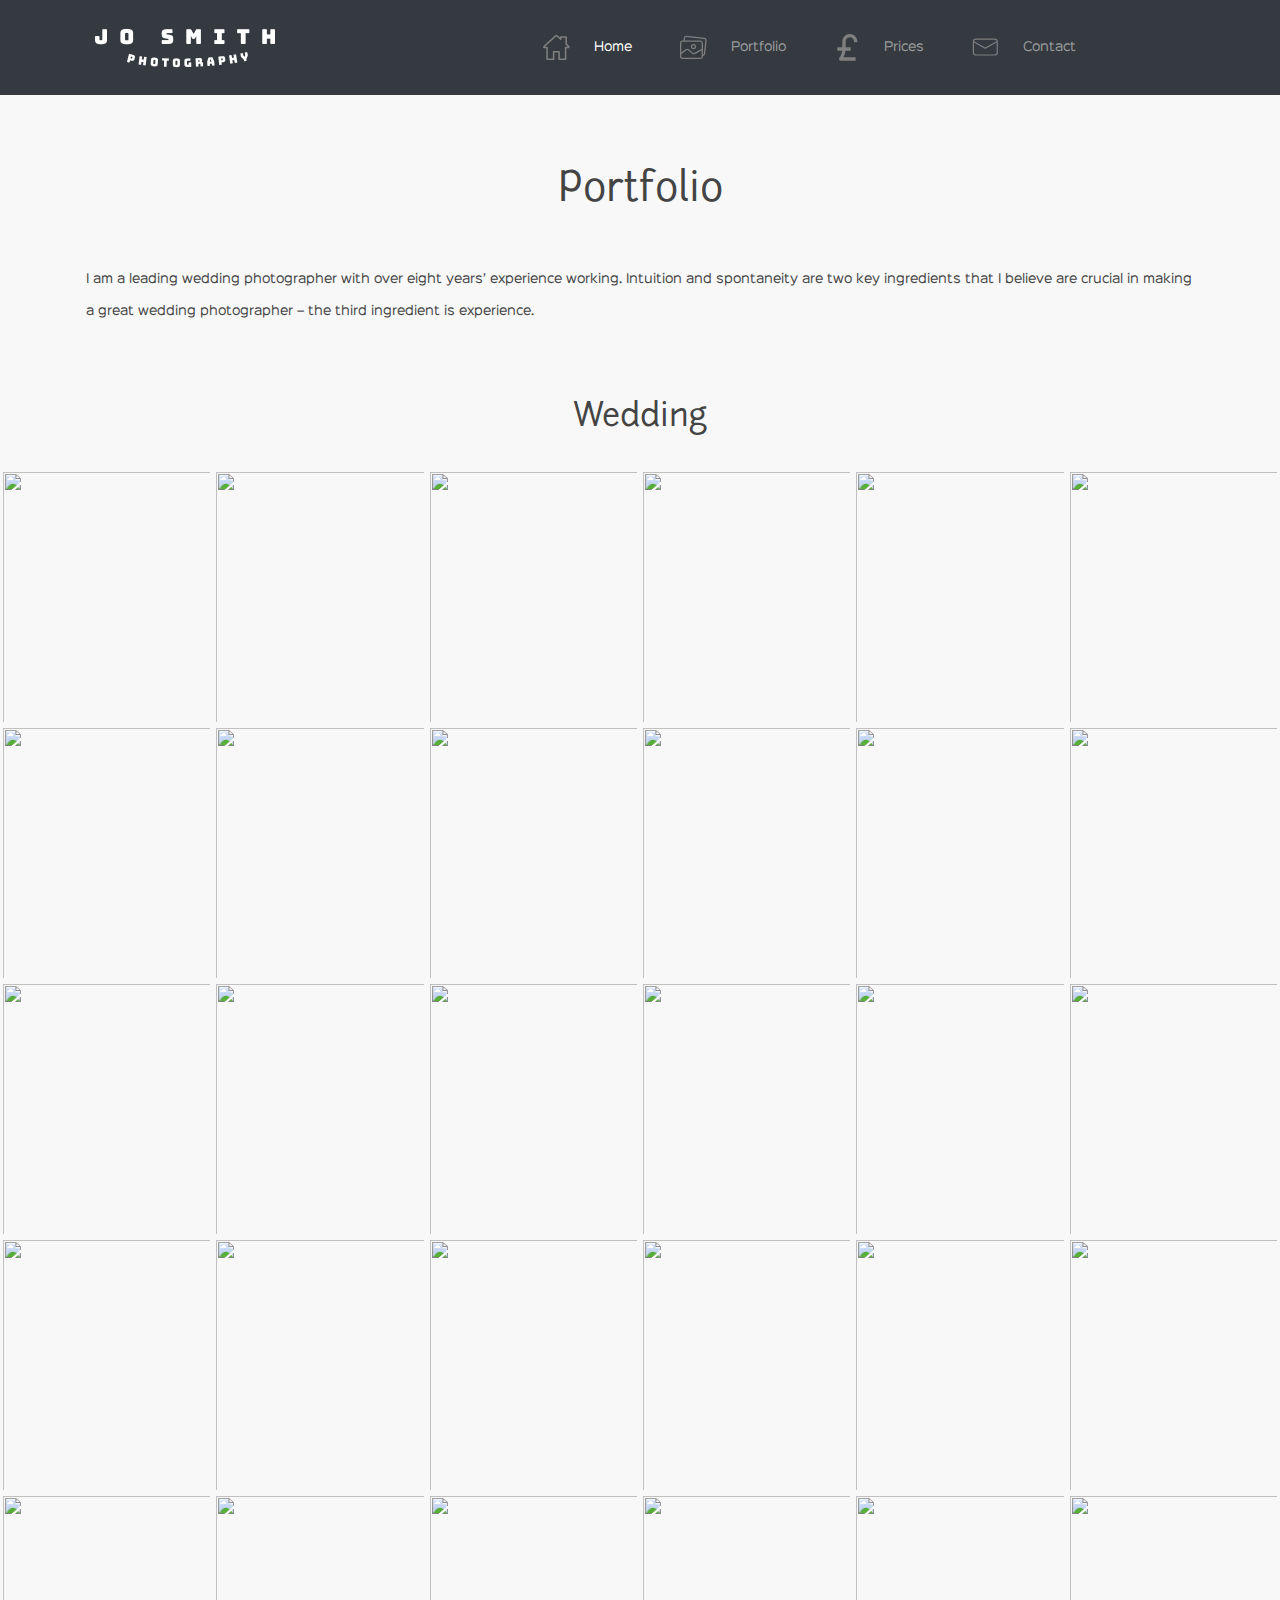
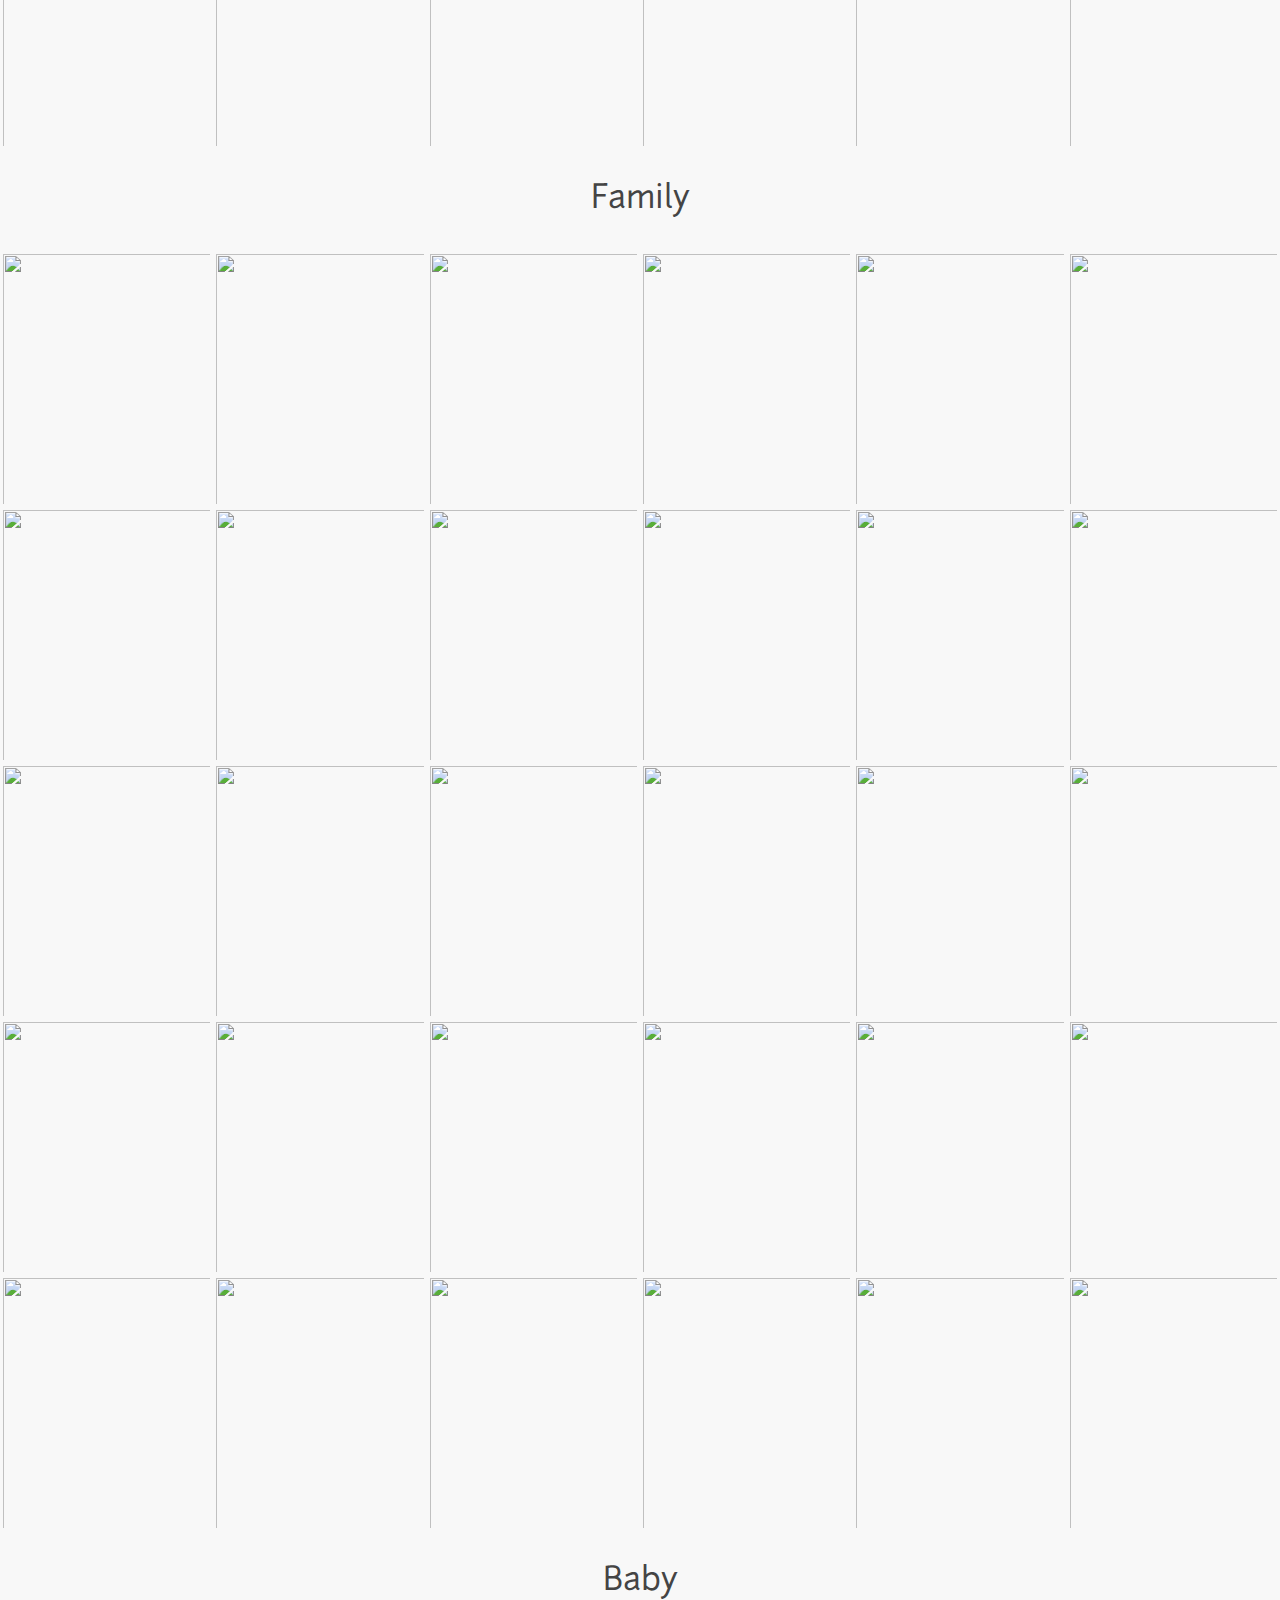
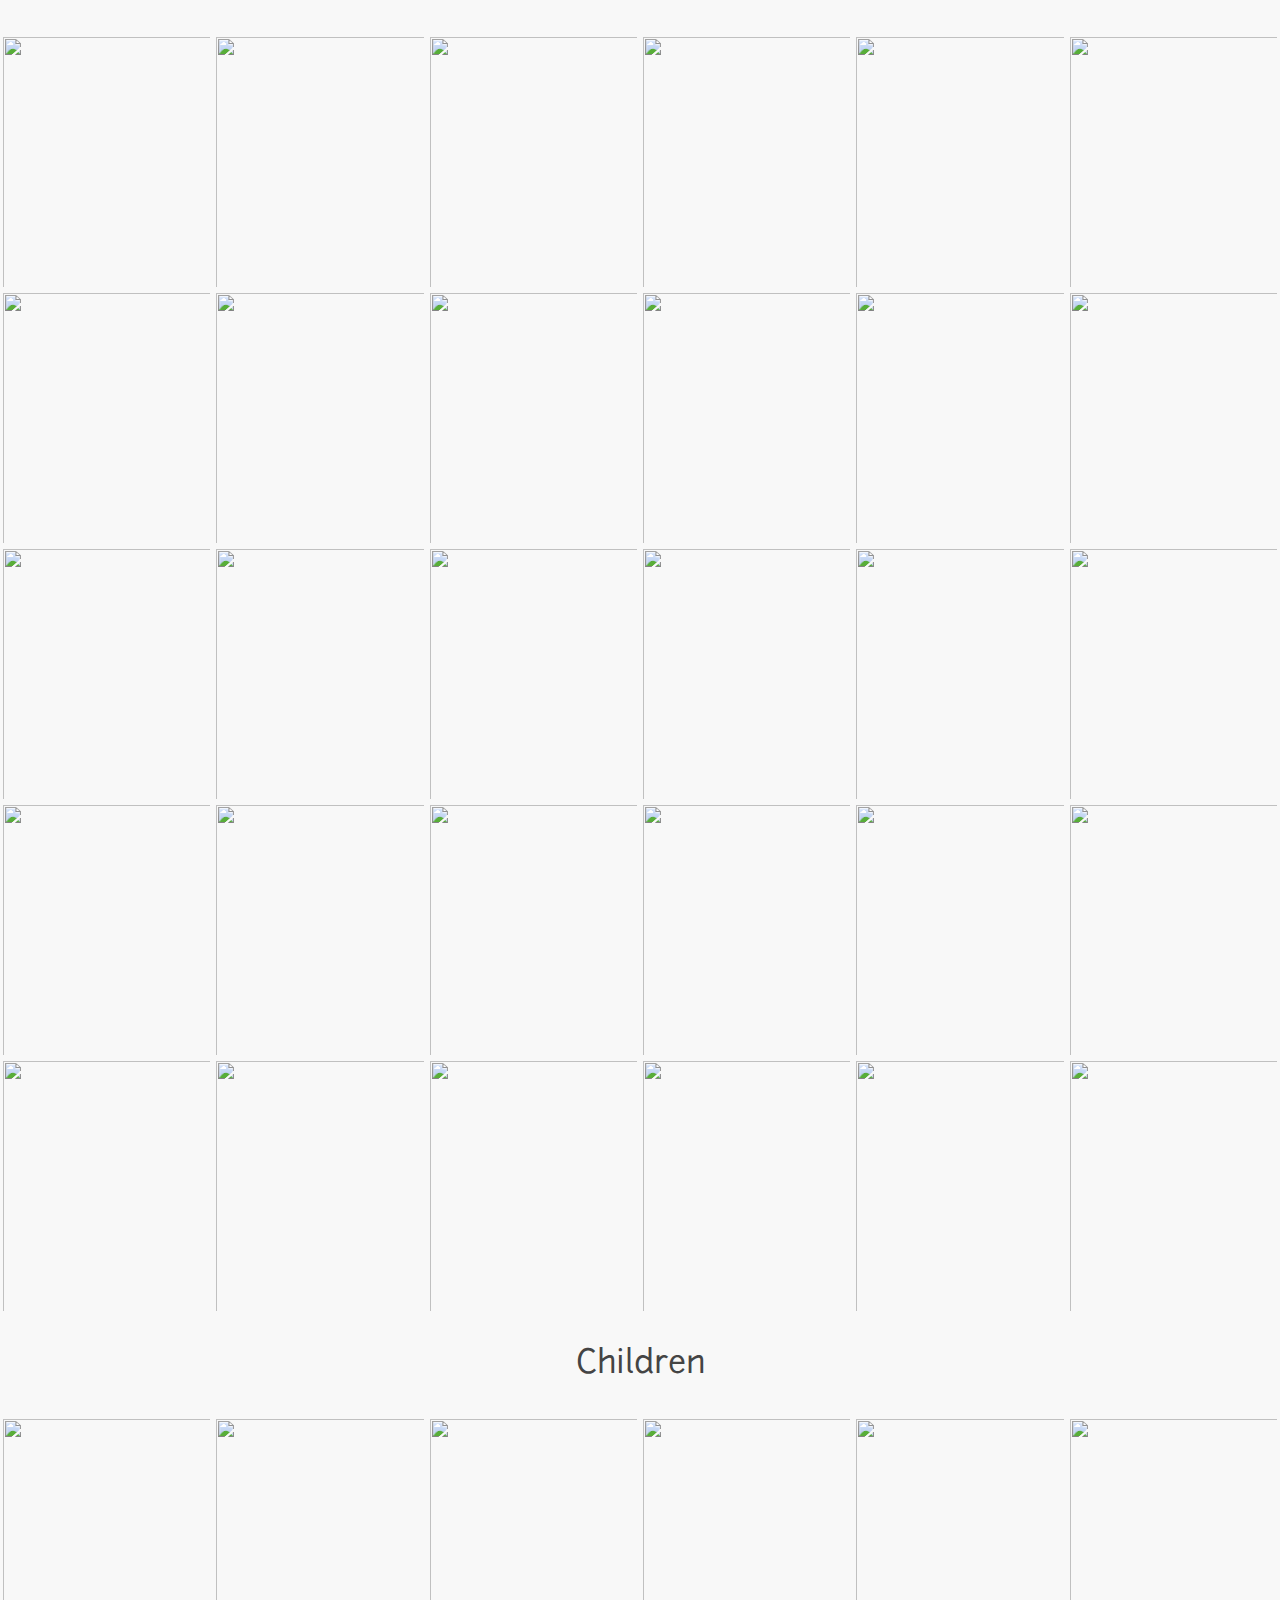
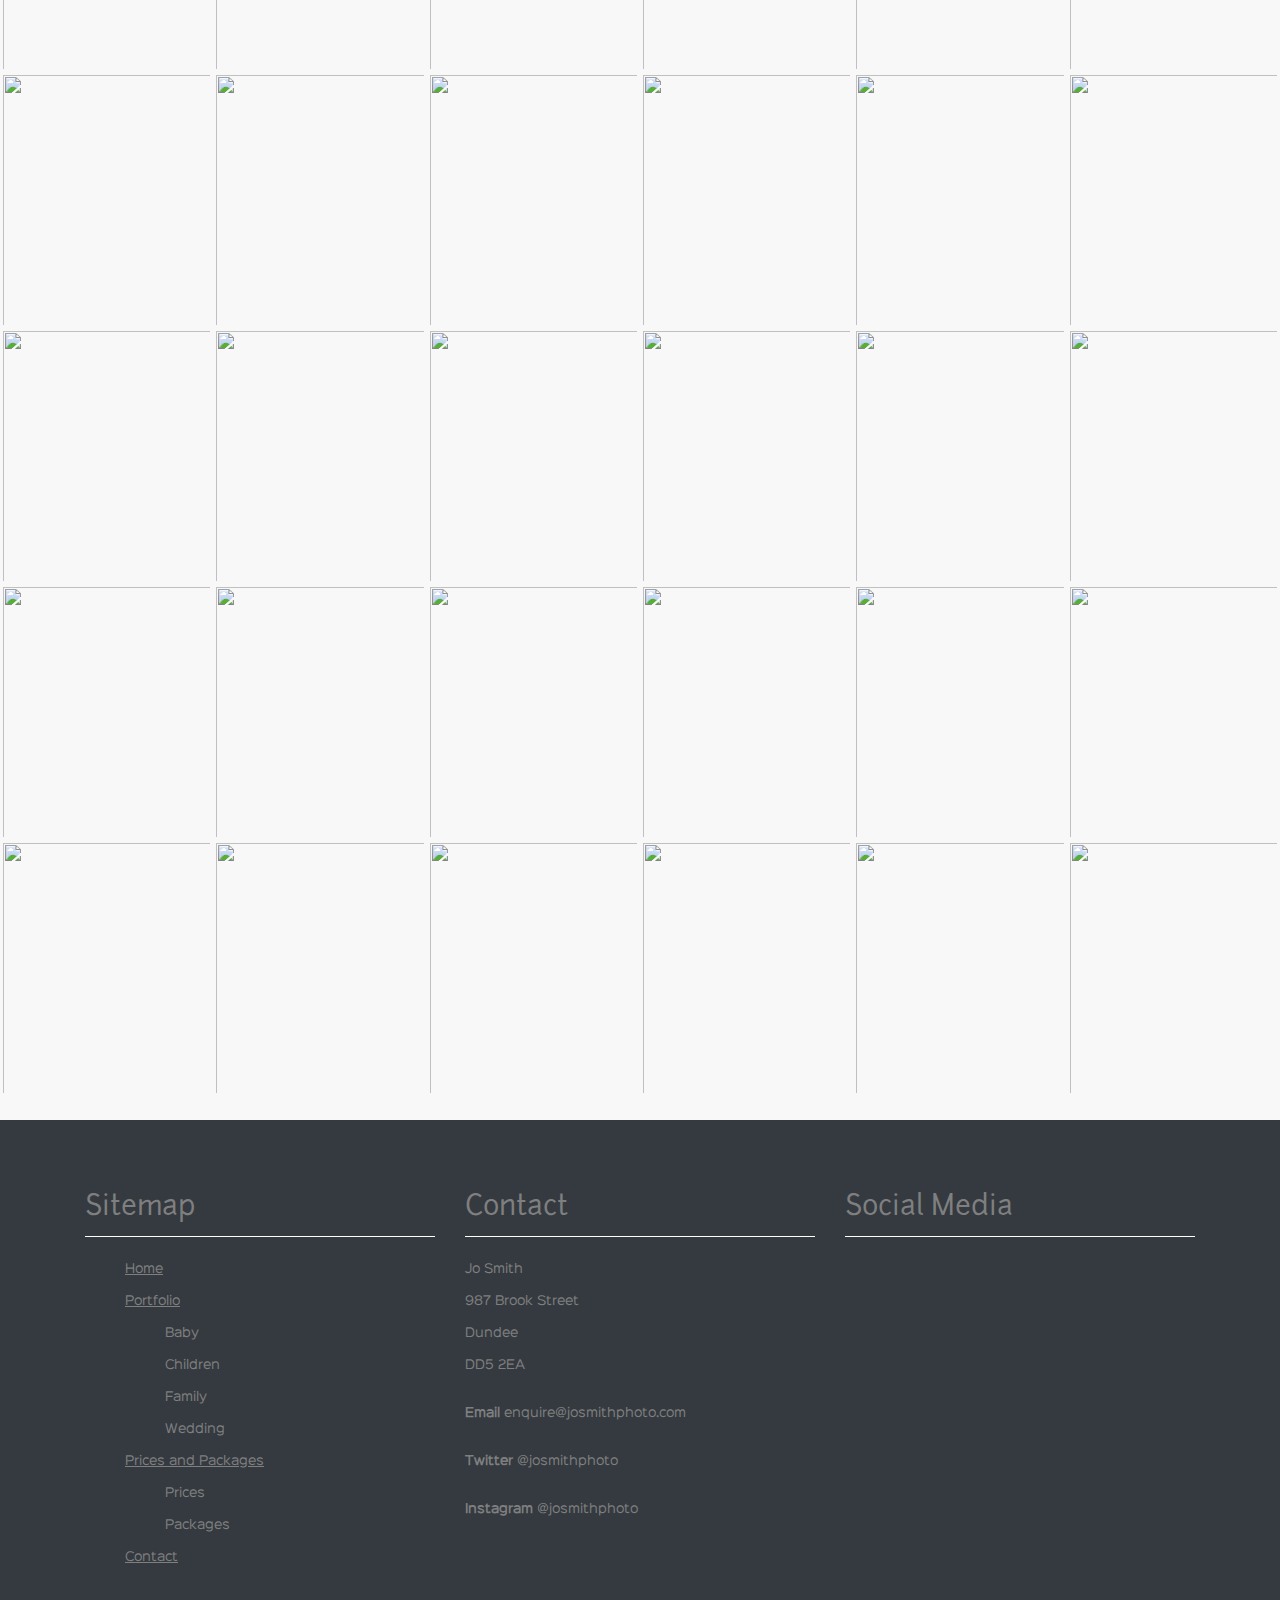
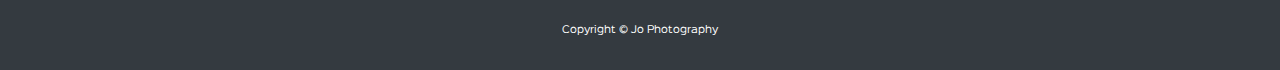
==== commit 405544d3: "Add files via upload" ====
--- a/portfolio.html
+++ b/portfolio.html
@@ -135,7 +135,8 @@
             <h1 class="py-4 mt-5 text-center">Portfolio</h1>
             <div class="row py-4 px-3">
                 
-                <p>Lorem ipsum dolor sit amet consectetur adipisicing elit. Esse iusto, assumenda atque consequuntur recusandae ipsum praesentium dolor nihil veritatis? Ea, doloremque iusto. Doloremque, minus ex? Et esse fugiat enim provident commodi, ab quaerat praesentium debitis obcaecati incidunt pariatur odit tempore nihil sunt, molestias eum ipsa, sapiente consectetur quibusdam aliquid. Repellendus?</p> 
+                <p>I am a leading wedding photographer with over eight years’ experience working. Intuition and spontaneity
+                    are two key ingredients that I believe are crucial in making a great wedding photographer – the third ingredient is experience.</p> 
             </div>
         </div>
 
